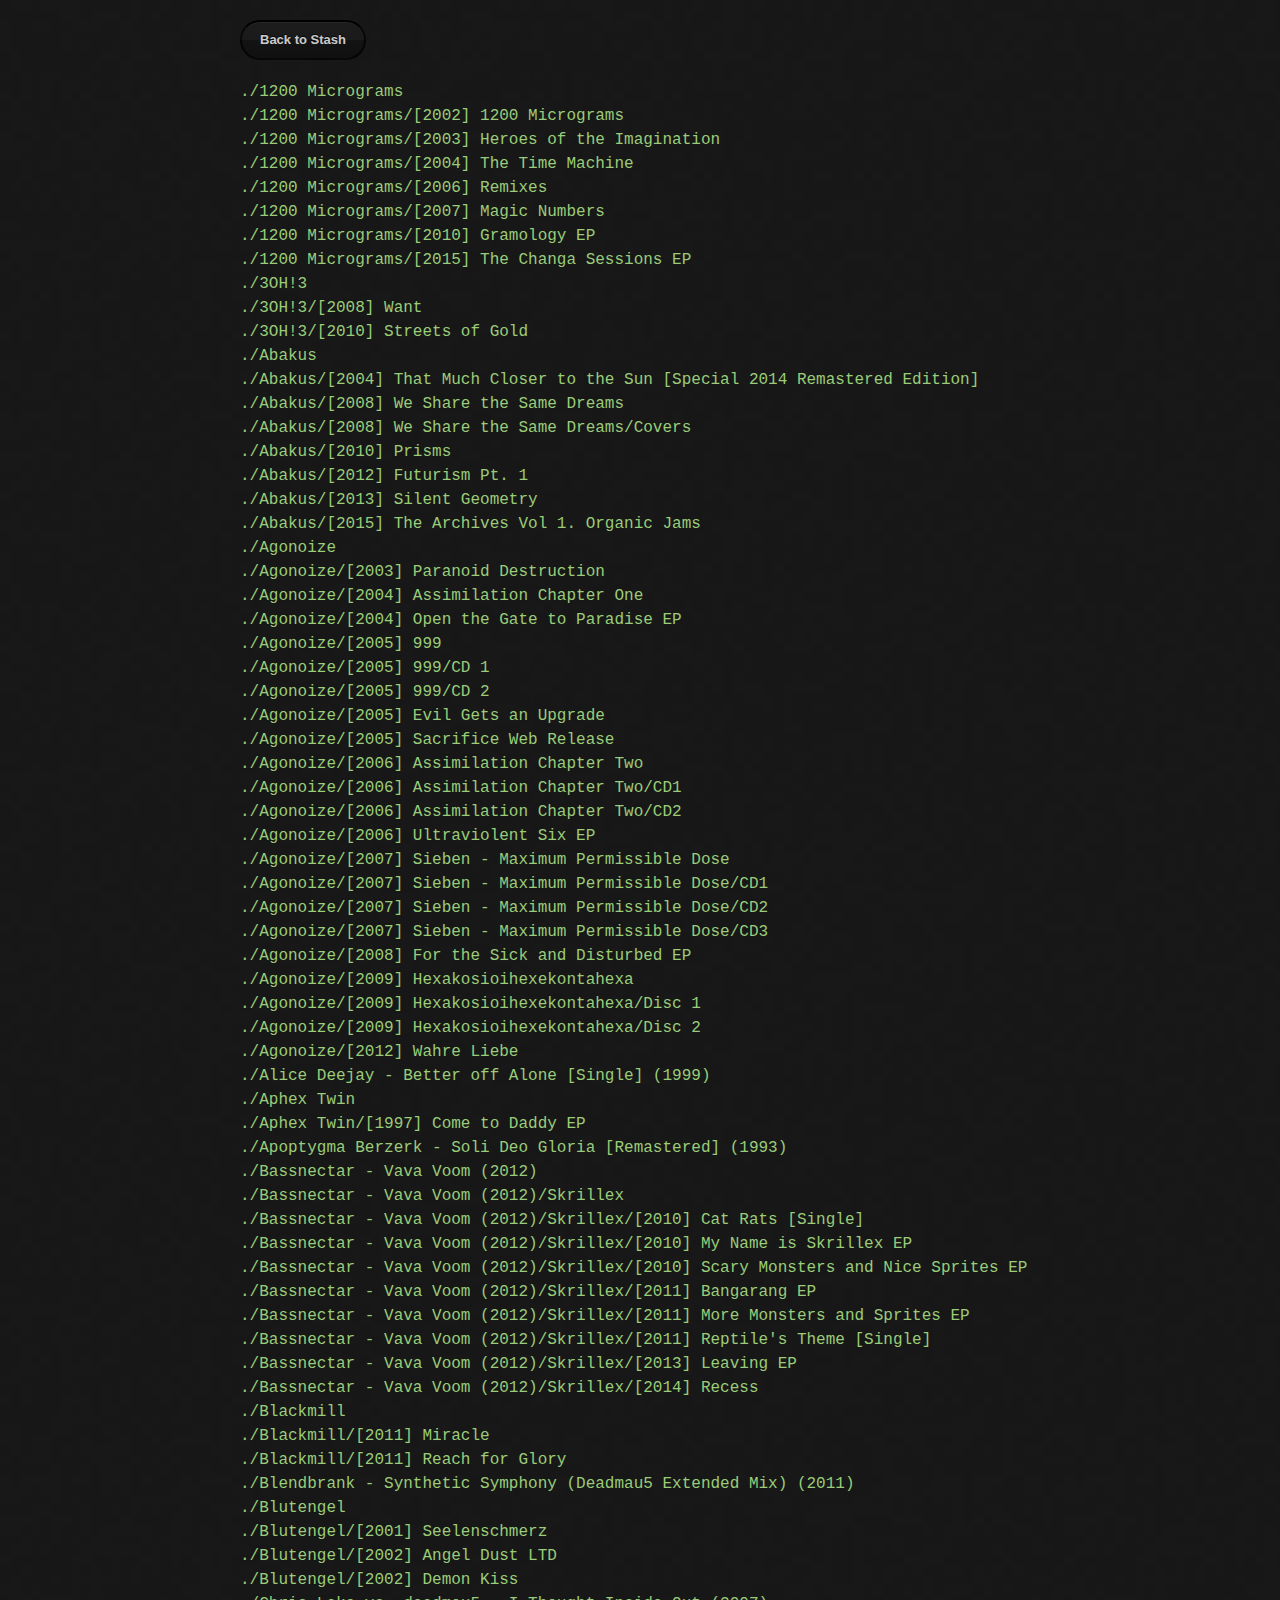
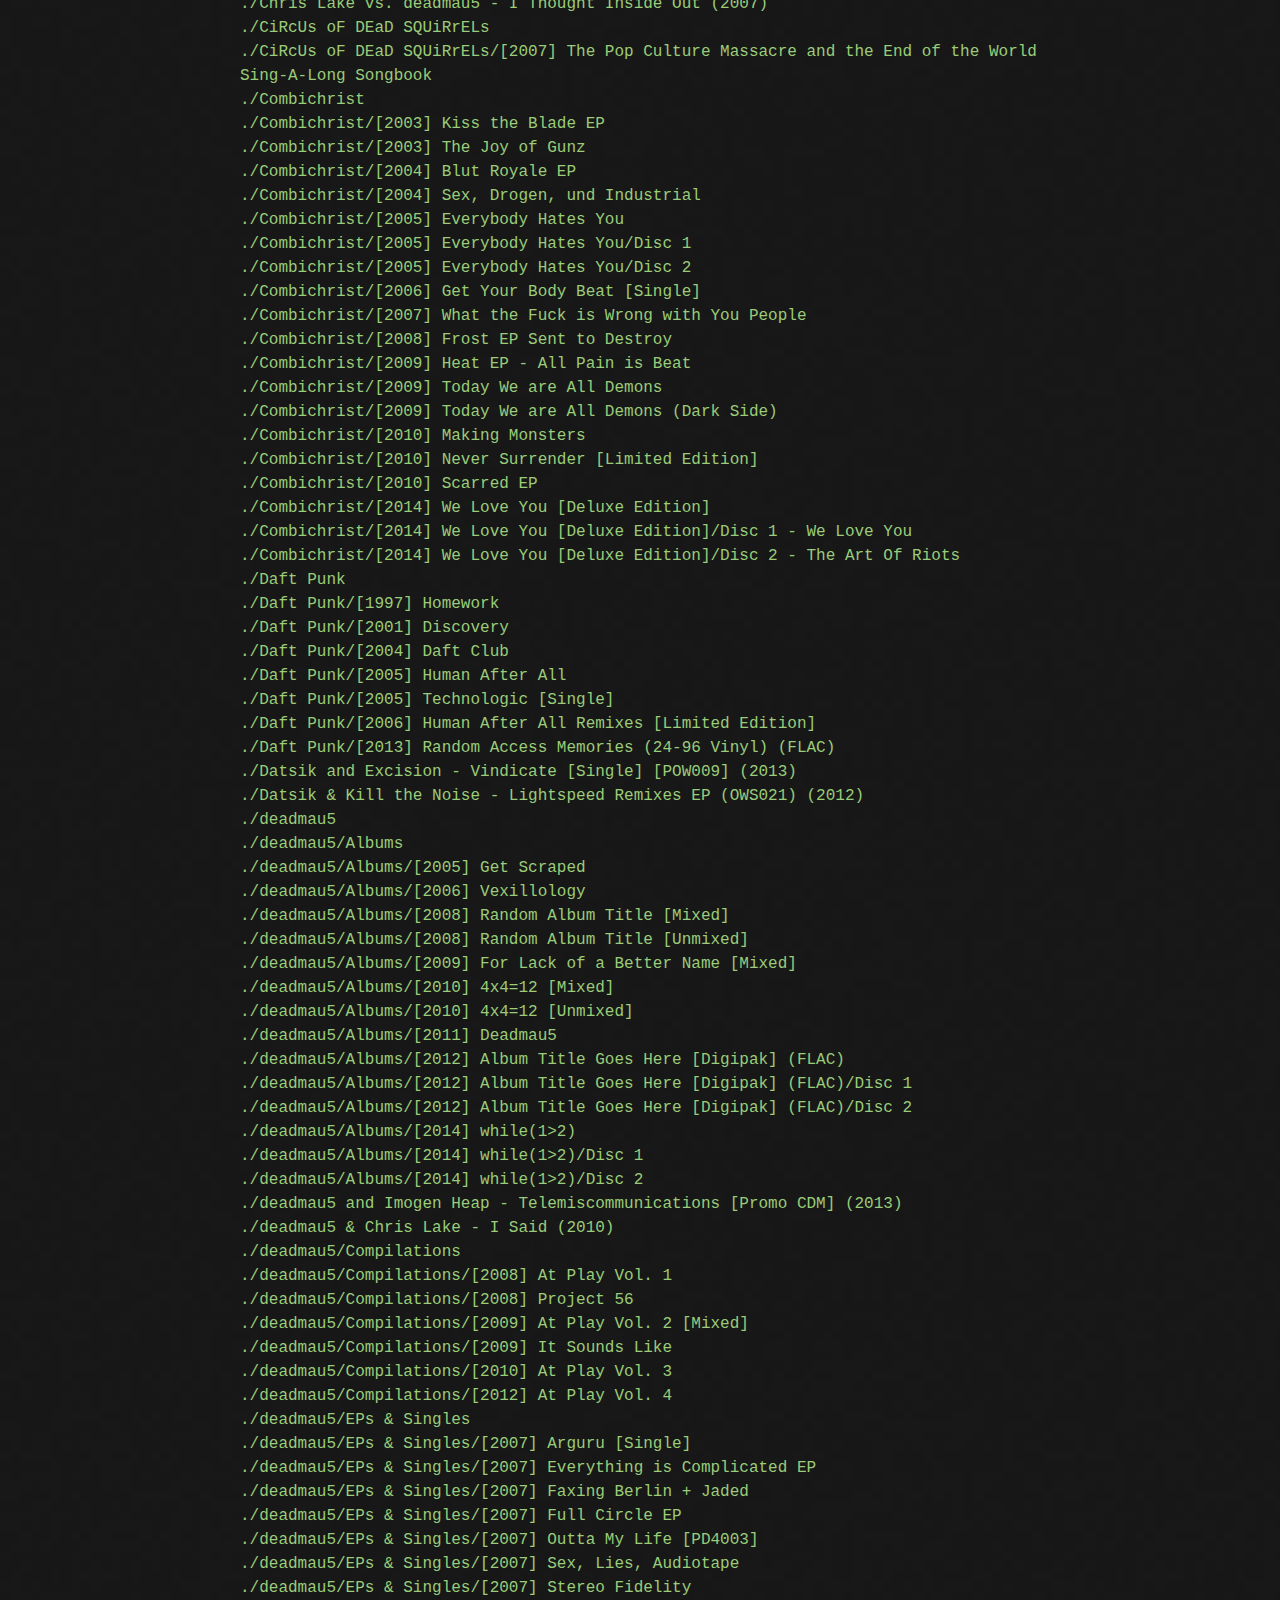
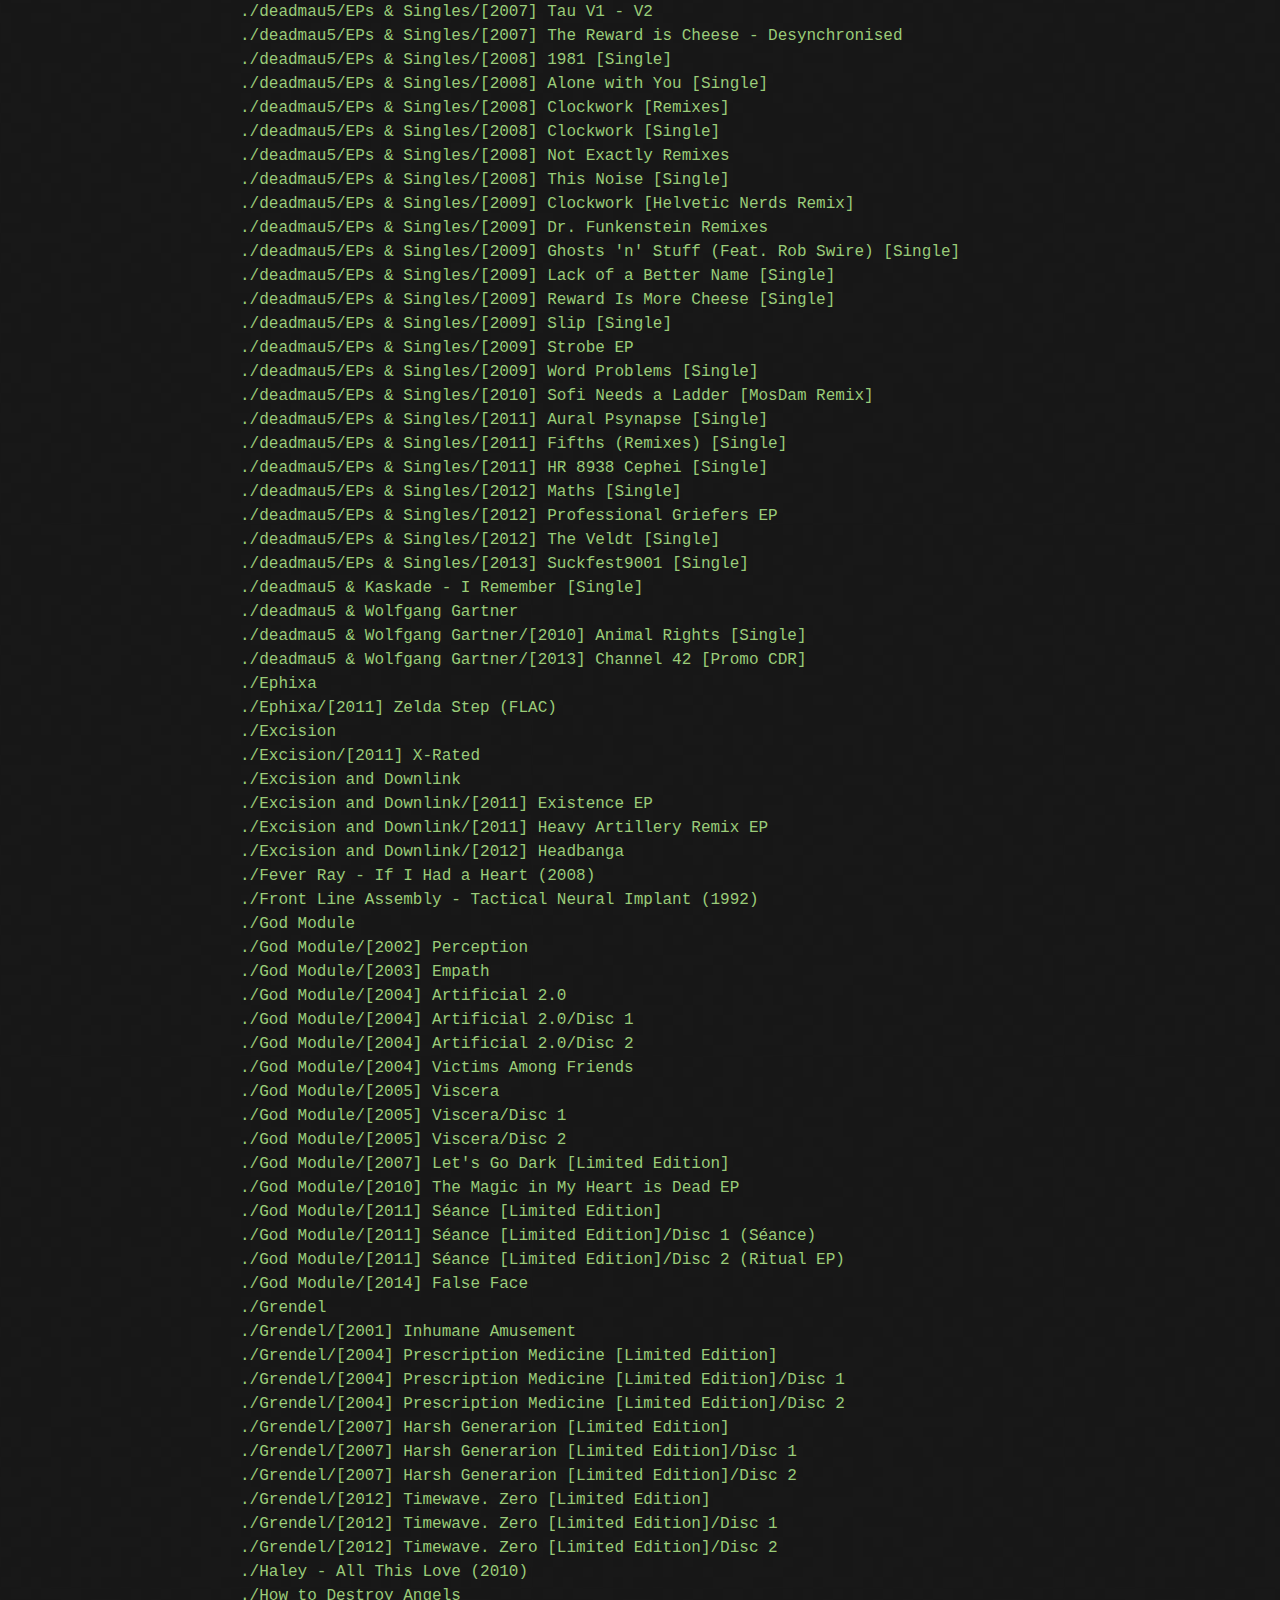
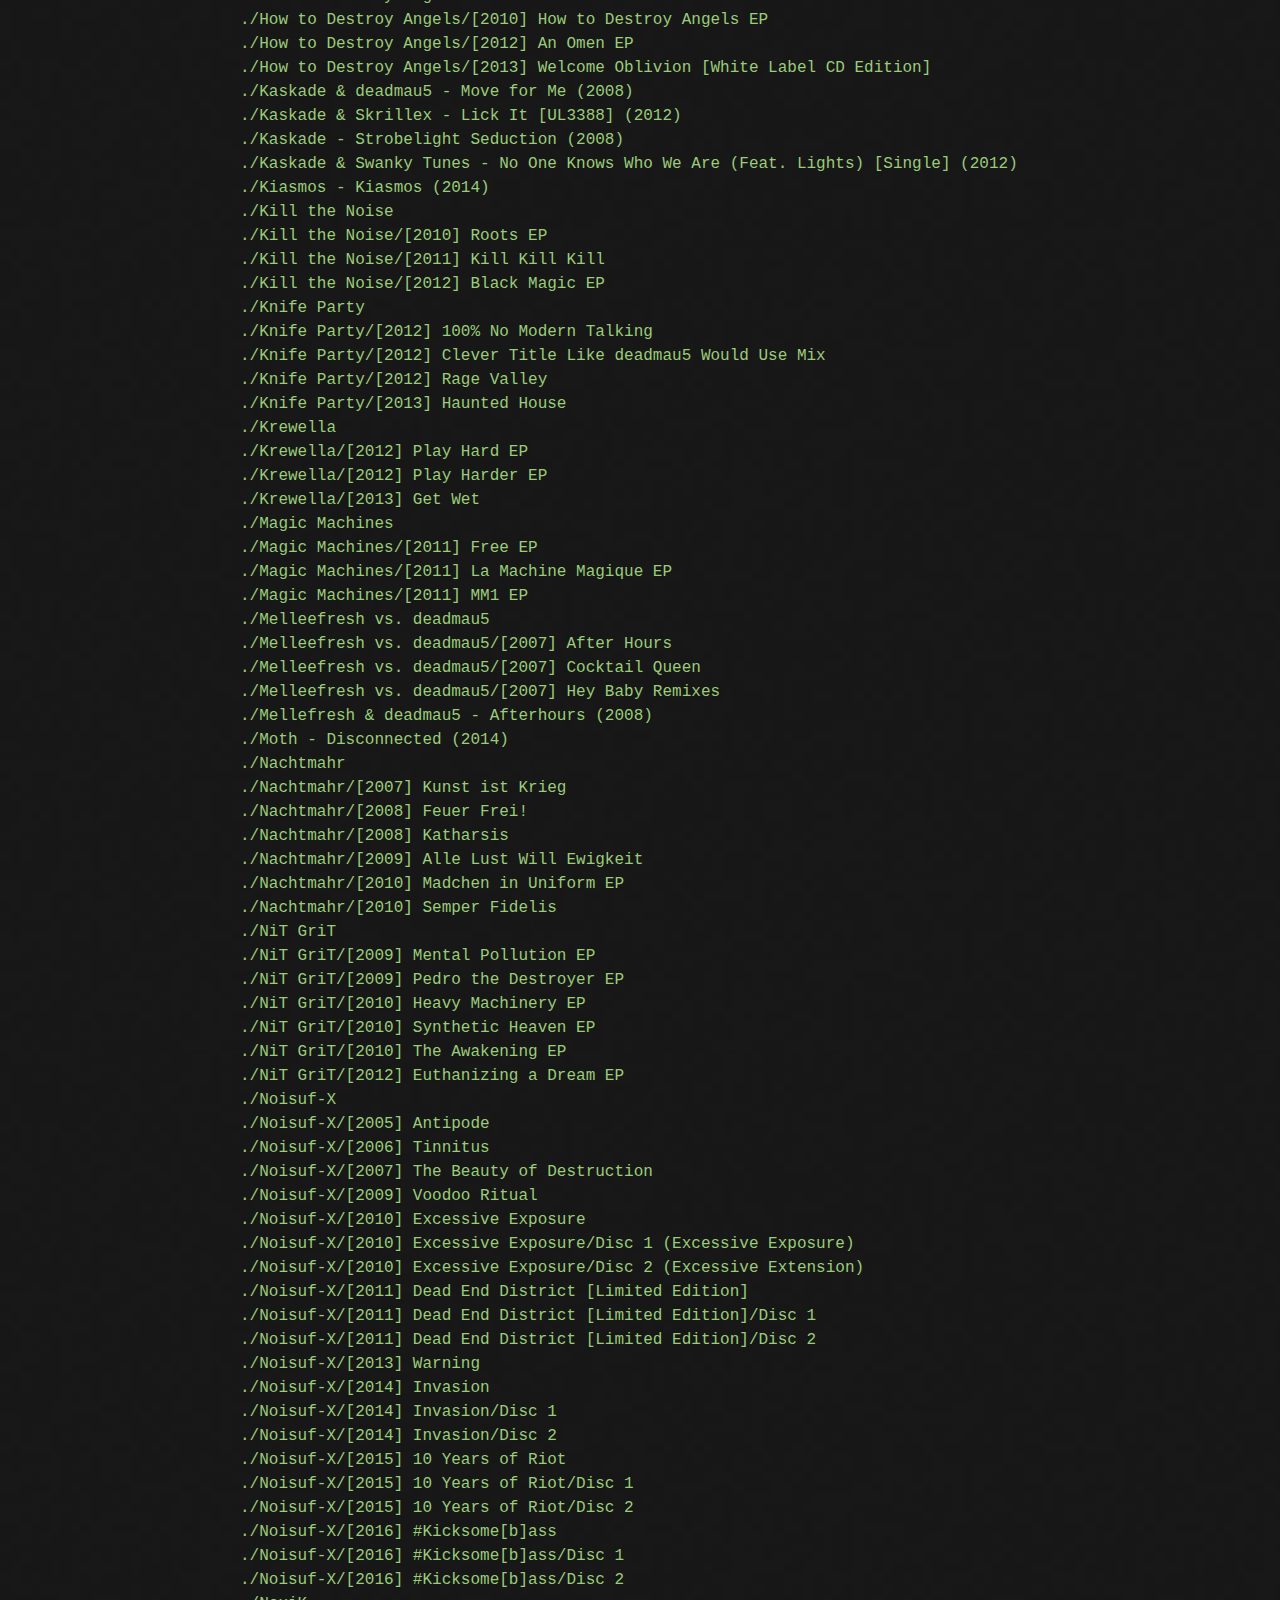
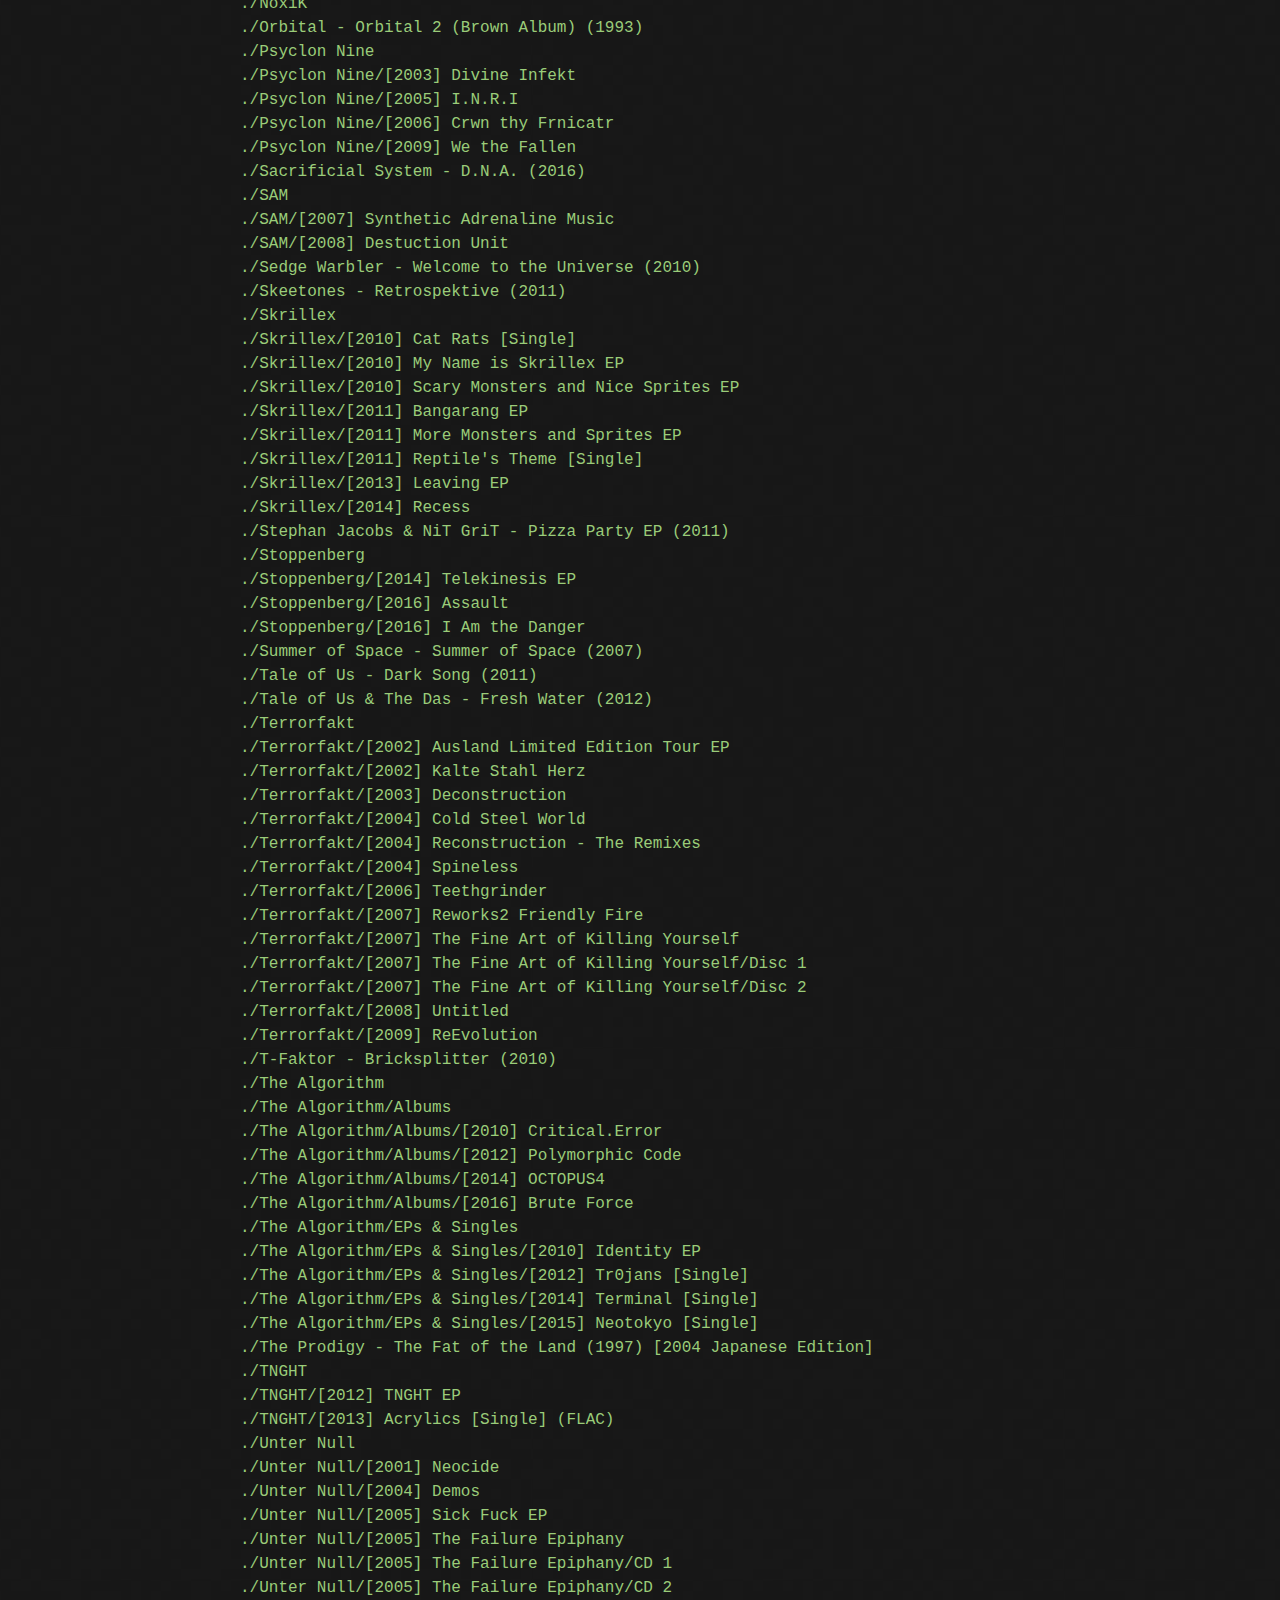
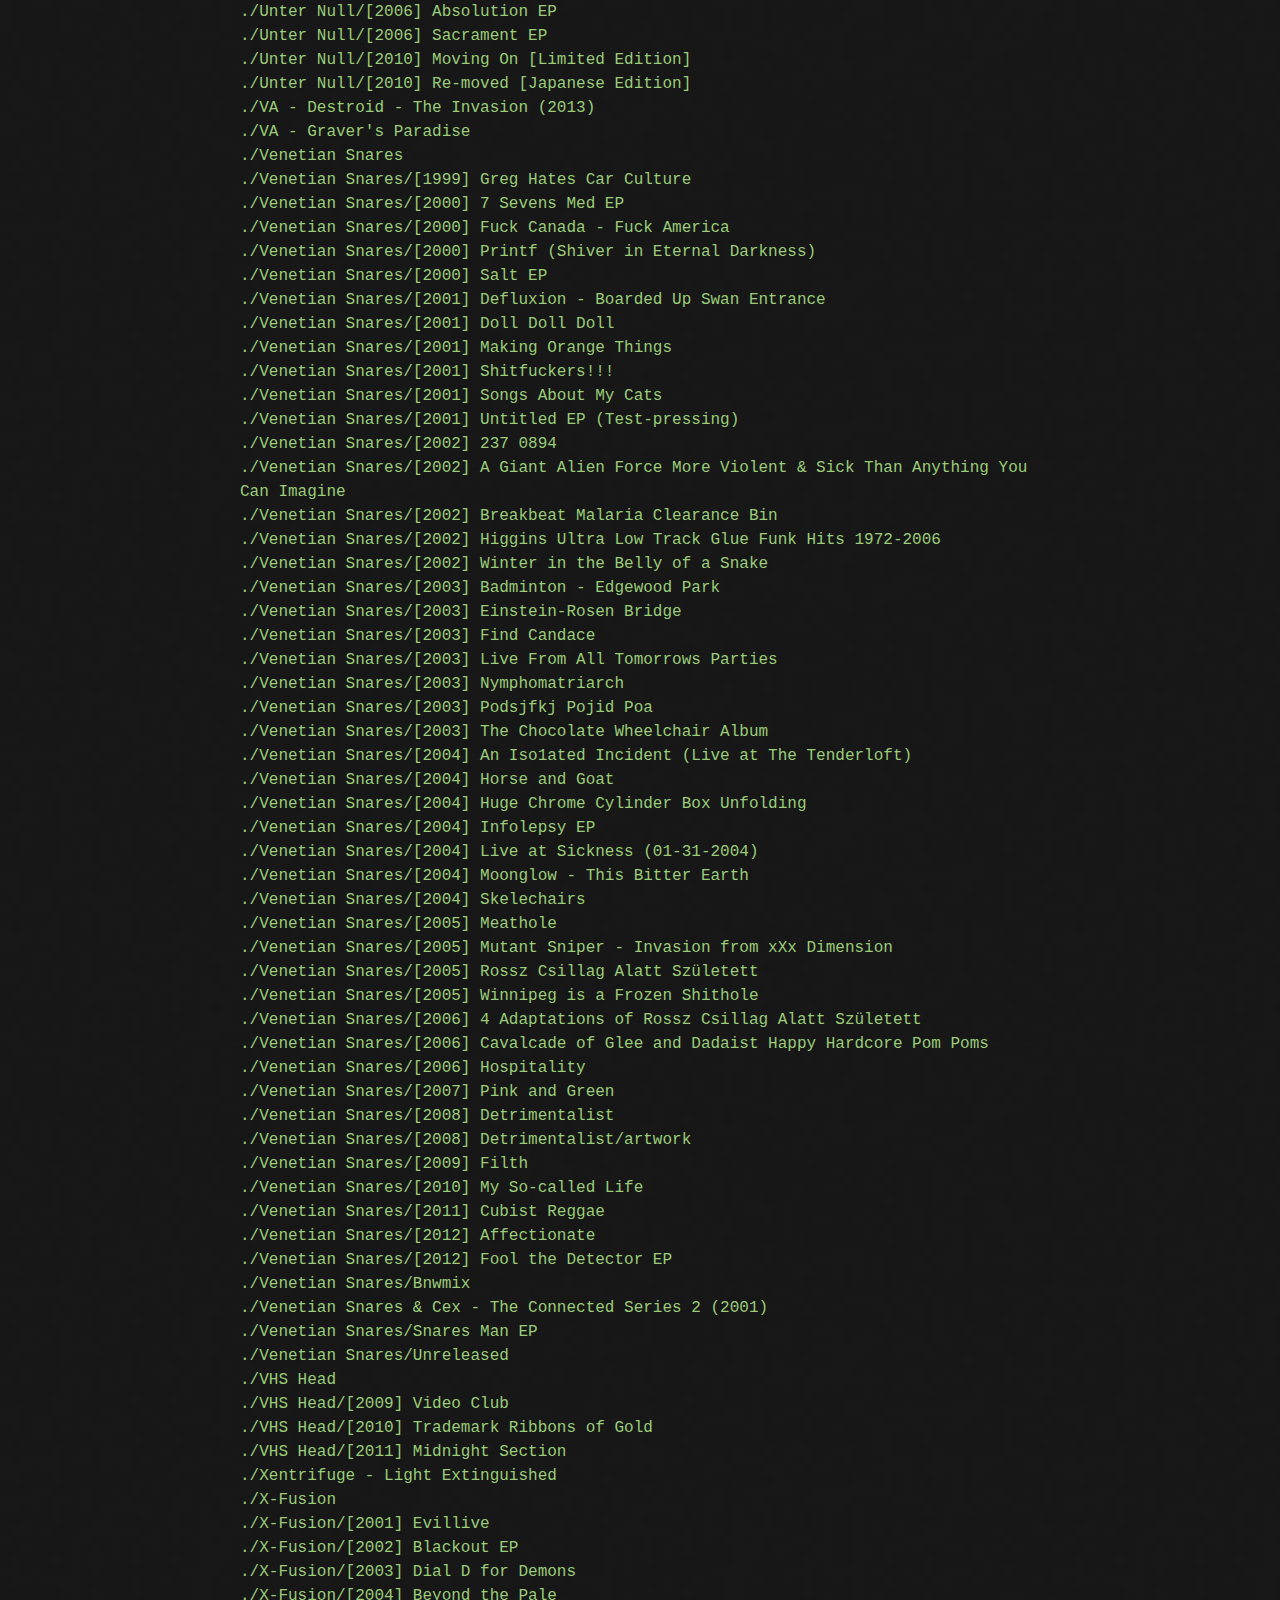
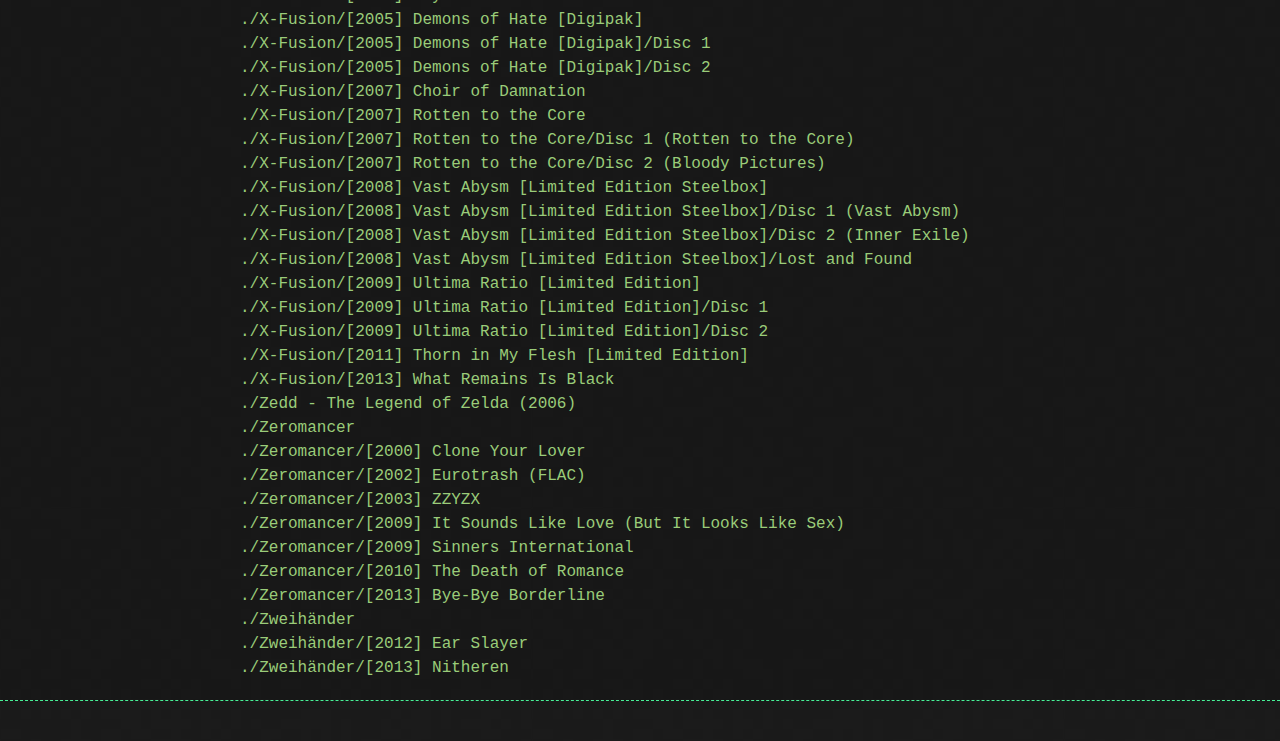
==== Electronic.html @ 6f13db17 "Add files via upload" ====
<!DOCTYPE html>
<html>
  <head>
    <meta charset='utf-8'>
    <meta http-equiv="X-UA-Compatible" content="chrome=1">

    <link rel="stylesheet" type="text/css" href="/css/main.css" media="screen" />
    <link rel="stylesheet" type="text/css" href="/css/pygment_trac.css" media="screen" />
    <link rel="stylesheet" type="text/css" href="/css/print.css" media="print" />

    <title>Electronic</title>
	<style type="text/css"><!--
body { color: #9acc79; }" 
//-->
</style>
	<script type="text/javascript">
		function toggle(id){
			var elem = document.getElementById(id);
			var to = elem.style.display=="block"?"none":"block";
			elem.style.display=to;
		}
	</script>
  </head>

  <body>

    <header>
      <div class="container">
        <a href="index.html" class="btn">Back to Stash</a>
        <h2></h2>
./1200 Micrograms<br>
./1200 Micrograms/[2002] 1200 Micrograms<br>
./1200 Micrograms/[2003] Heroes of the Imagination<br>
./1200 Micrograms/[2004] The Time Machine<br>
./1200 Micrograms/[2006] Remixes<br>
./1200 Micrograms/[2007] Magic Numbers<br>
./1200 Micrograms/[2010] Gramology EP<br>
./1200 Micrograms/[2015] The Changa Sessions EP<br>
./3OH!3<br>
./3OH!3/[2008] Want<br>
./3OH!3/[2010] Streets of Gold<br>
./Abakus<br>
./Abakus/[2004] That Much Closer to the Sun [Special 2014 Remastered Edition]<br>
./Abakus/[2008] We Share the Same Dreams<br>
./Abakus/[2008] We Share the Same Dreams/Covers<br>
./Abakus/[2010] Prisms<br>
./Abakus/[2012] Futurism Pt. 1<br>
./Abakus/[2013] Silent Geometry<br>
./Abakus/[2015] The Archives Vol 1. Organic Jams<br>
./Agonoize<br>
./Agonoize/[2003] Paranoid Destruction<br>
./Agonoize/[2004] Assimilation Chapter One<br>
./Agonoize/[2004] Open the Gate to Paradise EP<br>
./Agonoize/[2005] 999<br>
./Agonoize/[2005] 999/CD 1<br>
./Agonoize/[2005] 999/CD 2<br>
./Agonoize/[2005] Evil Gets an Upgrade<br>
./Agonoize/[2005] Sacrifice Web Release<br>
./Agonoize/[2006] Assimilation Chapter Two<br>
./Agonoize/[2006] Assimilation Chapter Two/CD1<br>
./Agonoize/[2006] Assimilation Chapter Two/CD2<br>
./Agonoize/[2006] Ultraviolent Six EP<br>
./Agonoize/[2007] Sieben - Maximum Permissible Dose<br>
./Agonoize/[2007] Sieben - Maximum Permissible Dose/CD1<br>
./Agonoize/[2007] Sieben - Maximum Permissible Dose/CD2<br>
./Agonoize/[2007] Sieben - Maximum Permissible Dose/CD3<br>
./Agonoize/[2008] For the Sick and Disturbed EP<br>
./Agonoize/[2009] Hexakosioihexekontahexa<br>
./Agonoize/[2009] Hexakosioihexekontahexa/Disc 1<br>
./Agonoize/[2009] Hexakosioihexekontahexa/Disc 2<br>
./Agonoize/[2012] Wahre Liebe<br>
./Alice Deejay - Better off Alone [Single] (1999)<br>
./Aphex Twin<br>
./Aphex Twin/[1997] Come to Daddy EP<br>
./Apoptygma Berzerk - Soli Deo Gloria [Remastered] (1993)<br>
./Bassnectar - Vava Voom (2012)<br>
./Bassnectar - Vava Voom (2012)/Skrillex<br>
./Bassnectar - Vava Voom (2012)/Skrillex/[2010] Cat Rats [Single]<br>
./Bassnectar - Vava Voom (2012)/Skrillex/[2010] My Name is Skrillex EP<br>
./Bassnectar - Vava Voom (2012)/Skrillex/[2010] Scary Monsters and Nice Sprites EP<br>
./Bassnectar - Vava Voom (2012)/Skrillex/[2011] Bangarang EP<br>
./Bassnectar - Vava Voom (2012)/Skrillex/[2011] More Monsters and Sprites EP<br>
./Bassnectar - Vava Voom (2012)/Skrillex/[2011] Reptile's Theme [Single]<br>
./Bassnectar - Vava Voom (2012)/Skrillex/[2013] Leaving EP<br>
./Bassnectar - Vava Voom (2012)/Skrillex/[2014] Recess<br>
./Blackmill<br>
./Blackmill/[2011] Miracle<br>
./Blackmill/[2011] Reach for Glory<br>
./Blendbrank - Synthetic Symphony (Deadmau5 Extended Mix) (2011)<br>
./Blutengel<br>
./Blutengel/[2001] Seelenschmerz<br>
./Blutengel/[2002] Angel Dust LTD<br>
./Blutengel/[2002] Demon Kiss<br>
./Chris Lake vs. deadmau5 - I Thought Inside Out (2007)<br>
./CiRcUs oF DEaD SQUiRrELs<br>
./CiRcUs oF DEaD SQUiRrELs/[2007] The Pop Culture Massacre and the End of the World Sing-A-Long Songbook<br>
./Combichrist<br>
./Combichrist/[2003] Kiss the Blade EP<br>
./Combichrist/[2003] The Joy of Gunz<br>
./Combichrist/[2004] Blut Royale EP<br>
./Combichrist/[2004] Sex, Drogen, und Industrial<br>
./Combichrist/[2005] Everybody Hates You<br>
./Combichrist/[2005] Everybody Hates You/Disc 1<br>
./Combichrist/[2005] Everybody Hates You/Disc 2<br>
./Combichrist/[2006] Get Your Body Beat [Single]<br>
./Combichrist/[2007] What the Fuck is Wrong with You People<br>
./Combichrist/[2008] Frost EP Sent to Destroy<br>
./Combichrist/[2009] Heat EP - All Pain is Beat<br>
./Combichrist/[2009] Today We are All Demons<br>
./Combichrist/[2009] Today We are All Demons (Dark Side)<br>
./Combichrist/[2010] Making Monsters<br>
./Combichrist/[2010] Never Surrender [Limited Edition]<br>
./Combichrist/[2010] Scarred EP<br>
./Combichrist/[2014] We Love You [Deluxe Edition]<br>
./Combichrist/[2014] We Love You [Deluxe Edition]/Disc 1 - We Love You<br>
./Combichrist/[2014] We Love You [Deluxe Edition]/Disc 2 - The Art Of Riots<br>
./Daft Punk<br>
./Daft Punk/[1997] Homework<br>
./Daft Punk/[2001] Discovery<br>
./Daft Punk/[2004] Daft Club<br>
./Daft Punk/[2005] Human After All<br>
./Daft Punk/[2005] Technologic [Single]<br>
./Daft Punk/[2006] Human After All Remixes [Limited Edition]<br>
./Daft Punk/[2013] Random Access Memories (24-96 Vinyl) (FLAC)<br>
./Datsik and Excision - Vindicate [Single] [POW009] (2013)<br>
./Datsik & Kill the Noise - Lightspeed Remixes EP (OWS021) (2012)<br>
./deadmau5<br>
./deadmau5/Albums<br>
./deadmau5/Albums/[2005] Get Scraped<br>
./deadmau5/Albums/[2006] Vexillology<br>
./deadmau5/Albums/[2008] Random Album Title [Mixed]<br>
./deadmau5/Albums/[2008] Random Album Title [Unmixed]<br>
./deadmau5/Albums/[2009] For Lack of a Better Name [Mixed]<br>
./deadmau5/Albums/[2010] 4x4=12 [Mixed]<br>
./deadmau5/Albums/[2010] 4x4=12 [Unmixed]<br>
./deadmau5/Albums/[2011] Deadmau5<br>
./deadmau5/Albums/[2012] Album Title Goes Here [Digipak] (FLAC)<br>
./deadmau5/Albums/[2012] Album Title Goes Here [Digipak] (FLAC)/Disc 1<br>
./deadmau5/Albums/[2012] Album Title Goes Here [Digipak] (FLAC)/Disc 2<br>
./deadmau5/Albums/[2014] while(1>2)<br>
./deadmau5/Albums/[2014] while(1>2)/Disc 1<br>
./deadmau5/Albums/[2014] while(1>2)/Disc 2<br>
./deadmau5 and Imogen Heap - Telemiscommunications [Promo CDM] (2013)<br>
./deadmau5 & Chris Lake - I Said (2010)<br>
./deadmau5/Compilations<br>
./deadmau5/Compilations/[2008] At Play Vol. 1<br>
./deadmau5/Compilations/[2008] Project 56<br>
./deadmau5/Compilations/[2009] At Play Vol. 2 [Mixed]<br>
./deadmau5/Compilations/[2009] It Sounds Like<br>
./deadmau5/Compilations/[2010] At Play Vol. 3<br>
./deadmau5/Compilations/[2012] At Play Vol. 4<br>
./deadmau5/EPs & Singles<br>
./deadmau5/EPs & Singles/[2007] Arguru [Single]<br>
./deadmau5/EPs & Singles/[2007] Everything is Complicated EP<br>
./deadmau5/EPs & Singles/[2007] Faxing Berlin + Jaded<br>
./deadmau5/EPs & Singles/[2007] Full Circle EP<br>
./deadmau5/EPs & Singles/[2007] Outta My Life [PD4003]<br>
./deadmau5/EPs & Singles/[2007] Sex, Lies, Audiotape<br>
./deadmau5/EPs & Singles/[2007] Stereo Fidelity<br>
./deadmau5/EPs & Singles/[2007] Tau V1 - V2<br>
./deadmau5/EPs & Singles/[2007] The Reward is Cheese - Desynchronised<br>
./deadmau5/EPs & Singles/[2008] 1981 [Single]<br>
./deadmau5/EPs & Singles/[2008] Alone with You [Single]<br>
./deadmau5/EPs & Singles/[2008] Clockwork [Remixes]<br>
./deadmau5/EPs & Singles/[2008] Clockwork [Single]<br>
./deadmau5/EPs & Singles/[2008] Not Exactly Remixes<br>
./deadmau5/EPs & Singles/[2008] This Noise [Single]<br>
./deadmau5/EPs & Singles/[2009] Clockwork [Helvetic Nerds Remix]<br>
./deadmau5/EPs & Singles/[2009] Dr. Funkenstein Remixes<br>
./deadmau5/EPs & Singles/[2009] Ghosts 'n' Stuff (Feat. Rob Swire) [Single]<br>
./deadmau5/EPs & Singles/[2009] Lack of a Better Name [Single]<br>
./deadmau5/EPs & Singles/[2009] Reward Is More Cheese [Single]<br>
./deadmau5/EPs & Singles/[2009] Slip [Single]<br>
./deadmau5/EPs & Singles/[2009] Strobe EP<br>
./deadmau5/EPs & Singles/[2009] Word Problems [Single]<br>
./deadmau5/EPs & Singles/[2010] Sofi Needs a Ladder [MosDam Remix]<br>
./deadmau5/EPs & Singles/[2011] Aural Psynapse [Single]<br>
./deadmau5/EPs & Singles/[2011] Fifths (Remixes) [Single]<br>
./deadmau5/EPs & Singles/[2011] HR 8938 Cephei [Single]<br>
./deadmau5/EPs & Singles/[2012] Maths [Single]<br>
./deadmau5/EPs & Singles/[2012] Professional Griefers EP<br>
./deadmau5/EPs & Singles/[2012] The Veldt [Single]<br>
./deadmau5/EPs & Singles/[2013] Suckfest9001 [Single]<br>
./deadmau5 & Kaskade - I Remember [Single]<br>
./deadmau5 & Wolfgang Gartner<br>
./deadmau5 & Wolfgang Gartner/[2010] Animal Rights [Single]<br>
./deadmau5 & Wolfgang Gartner/[2013] Channel 42 [Promo CDR]<br>
./Ephixa<br>
./Ephixa/[2011] Zelda Step (FLAC)<br>
./Excision<br>
./Excision/[2011] X-Rated<br>
./Excision and Downlink<br>
./Excision and Downlink/[2011] Existence EP<br>
./Excision and Downlink/[2011] Heavy Artillery Remix EP<br>
./Excision and Downlink/[2012] Headbanga<br>
./Fever Ray - If I Had a Heart (2008)<br>
./Front Line Assembly - Tactical Neural Implant (1992)<br>
./God Module<br>
./God Module/[2002] Perception<br>
./God Module/[2003] Empath<br>
./God Module/[2004] Artificial 2.0<br>
./God Module/[2004] Artificial 2.0/Disc 1<br>
./God Module/[2004] Artificial 2.0/Disc 2<br>
./God Module/[2004] Victims Among Friends<br>
./God Module/[2005] Viscera<br>
./God Module/[2005] Viscera/Disc 1<br>
./God Module/[2005] Viscera/Disc 2<br>
./God Module/[2007] Let's Go Dark [Limited Edition]<br>
./God Module/[2010] The Magic in My Heart is Dead EP<br>
./God Module/[2011] Séance [Limited Edition]<br>
./God Module/[2011] Séance [Limited Edition]/Disc 1 (Séance)<br>
./God Module/[2011] Séance [Limited Edition]/Disc 2 (Ritual EP)<br>
./God Module/[2014] False Face<br>
./Grendel<br>
./Grendel/[2001] Inhumane Amusement<br>
./Grendel/[2004] Prescription Medicine [Limited Edition]<br>
./Grendel/[2004] Prescription Medicine [Limited Edition]/Disc 1<br>
./Grendel/[2004] Prescription Medicine [Limited Edition]/Disc 2<br>
./Grendel/[2007] Harsh Generarion [Limited Edition]<br>
./Grendel/[2007] Harsh Generarion [Limited Edition]/Disc 1<br>
./Grendel/[2007] Harsh Generarion [Limited Edition]/Disc 2<br>
./Grendel/[2012] Timewave. Zero [Limited Edition]<br>
./Grendel/[2012] Timewave. Zero [Limited Edition]/Disc 1<br>
./Grendel/[2012] Timewave. Zero [Limited Edition]/Disc 2<br>
./Haley - All This Love (2010)<br>
./How to Destroy Angels<br>
./How to Destroy Angels/[2010] How to Destroy Angels EP<br>
./How to Destroy Angels/[2012] An Omen EP<br>
./How to Destroy Angels/[2013] Welcome Oblivion [White Label CD Edition]<br>
./Kaskade & deadmau5 - Move for Me (2008)<br>
./Kaskade & Skrillex - Lick It [UL3388] (2012)<br>
./Kaskade - Strobelight Seduction (2008)<br>
./Kaskade & Swanky Tunes - No One Knows Who We Are (Feat. Lights) [Single] (2012)<br>
./Kiasmos - Kiasmos (2014)<br>
./Kill the Noise<br>
./Kill the Noise/[2010] Roots EP<br>
./Kill the Noise/[2011] Kill Kill Kill<br>
./Kill the Noise/[2012] Black Magic EP<br>
./Knife Party<br>
./Knife Party/[2012] 100% No Modern Talking<br>
./Knife Party/[2012] Clever Title Like deadmau5 Would Use Mix<br>
./Knife Party/[2012] Rage Valley<br>
./Knife Party/[2013] Haunted House<br>
./Krewella<br>
./Krewella/[2012] Play Hard EP<br>
./Krewella/[2012] Play Harder EP<br>
./Krewella/[2013] Get Wet<br>
./Magic Machines<br>
./Magic Machines/[2011] Free EP<br>
./Magic Machines/[2011] La Machine Magique EP<br>
./Magic Machines/[2011] MM1 EP<br>
./Melleefresh vs. deadmau5<br>
./Melleefresh vs. deadmau5/[2007] After Hours<br>
./Melleefresh vs. deadmau5/[2007] Cocktail Queen<br>
./Melleefresh vs. deadmau5/[2007] Hey Baby Remixes<br>
./Mellefresh & deadmau5 - Afterhours (2008)<br>
./Moth - Disconnected (2014)<br>
./Nachtmahr<br>
./Nachtmahr/[2007] Kunst ist Krieg<br>
./Nachtmahr/[2008] Feuer Frei!<br>
./Nachtmahr/[2008] Katharsis<br>
./Nachtmahr/[2009] Alle Lust Will Ewigkeit<br>
./Nachtmahr/[2010] Madchen in Uniform EP<br>
./Nachtmahr/[2010] Semper Fidelis<br>
./NiT GriT<br>
./NiT GriT/[2009] Mental Pollution EP<br>
./NiT GriT/[2009] Pedro the Destroyer EP<br>
./NiT GriT/[2010] Heavy Machinery EP<br>
./NiT GriT/[2010] Synthetic Heaven EP<br>
./NiT GriT/[2010] The Awakening EP<br>
./NiT GriT/[2012] Euthanizing a Dream EP<br>
./Noisuf-X<br>
./Noisuf-X/[2005] Antipode<br>
./Noisuf-X/[2006] Tinnitus<br>
./Noisuf-X/[2007] The Beauty of Destruction<br>
./Noisuf-X/[2009] Voodoo Ritual<br>
./Noisuf-X/[2010] Excessive Exposure<br>
./Noisuf-X/[2010] Excessive Exposure/Disc 1 (Excessive Exposure)<br>
./Noisuf-X/[2010] Excessive Exposure/Disc 2 (Excessive Extension)<br>
./Noisuf-X/[2011] Dead End District [Limited Edition]<br>
./Noisuf-X/[2011] Dead End District [Limited Edition]/Disc 1<br>
./Noisuf-X/[2011] Dead End District [Limited Edition]/Disc 2<br>
./Noisuf-X/[2013] Warning<br>
./Noisuf-X/[2014] Invasion<br>
./Noisuf-X/[2014] Invasion/Disc 1<br>
./Noisuf-X/[2014] Invasion/Disc 2<br>
./Noisuf-X/[2015] 10 Years of Riot<br>
./Noisuf-X/[2015] 10 Years of Riot/Disc 1<br>
./Noisuf-X/[2015] 10 Years of Riot/Disc 2<br>
./Noisuf-X/[2016] #Kicksome[b]ass<br>
./Noisuf-X/[2016] #Kicksome[b]ass/Disc 1<br>
./Noisuf-X/[2016] #Kicksome[b]ass/Disc 2<br>
./NoxiK<br>
./Orbital - Orbital 2 (Brown Album) (1993)<br>
./Psyclon Nine<br>
./Psyclon Nine/[2003] Divine Infekt<br>
./Psyclon Nine/[2005] I.N.R.I<br>
./Psyclon Nine/[2006] Crwn thy Frnicatr<br>
./Psyclon Nine/[2009] We the Fallen<br>
./Sacrificial System - D.N.A. (2016)<br>
./SAM<br>
./SAM/[2007] Synthetic Adrenaline Music<br>
./SAM/[2008] Destuction Unit<br>
./Sedge Warbler - Welcome to the Universe (2010)<br>
./Skeetones - Retrospektive (2011)<br>
./Skrillex<br>
./Skrillex/[2010] Cat Rats [Single]<br>
./Skrillex/[2010] My Name is Skrillex EP<br>
./Skrillex/[2010] Scary Monsters and Nice Sprites EP<br>
./Skrillex/[2011] Bangarang EP<br>
./Skrillex/[2011] More Monsters and Sprites EP<br>
./Skrillex/[2011] Reptile's Theme [Single]<br>
./Skrillex/[2013] Leaving EP<br>
./Skrillex/[2014] Recess<br>
./Stephan Jacobs & NiT GriT - Pizza Party EP (2011)<br>
./Stoppenberg<br>
./Stoppenberg/[2014] Telekinesis EP<br>
./Stoppenberg/[2016] Assault<br>
./Stoppenberg/[2016] I Am the Danger<br>
./Summer of Space - Summer of Space (2007)<br>
./Tale of Us - Dark Song (2011)<br>
./Tale of Us & The Das - Fresh Water (2012)<br>
./Terrorfakt<br>
./Terrorfakt/[2002] Ausland Limited Edition Tour EP<br>
./Terrorfakt/[2002] Kalte Stahl Herz<br>
./Terrorfakt/[2003] Deconstruction<br>
./Terrorfakt/[2004] Cold Steel World<br>
./Terrorfakt/[2004] Reconstruction - The Remixes<br>
./Terrorfakt/[2004] Spineless<br>
./Terrorfakt/[2006] Teethgrinder<br>
./Terrorfakt/[2007] Reworks2 Friendly Fire<br>
./Terrorfakt/[2007] The Fine Art of Killing Yourself<br>
./Terrorfakt/[2007] The Fine Art of Killing Yourself/Disc 1<br>
./Terrorfakt/[2007] The Fine Art of Killing Yourself/Disc 2<br>
./Terrorfakt/[2008] Untitled<br>
./Terrorfakt/[2009] ReEvolution<br>
./T-Faktor - Bricksplitter (2010)<br>
./The Algorithm<br>
./The Algorithm/Albums<br>
./The Algorithm/Albums/[2010] Critical.Error<br>
./The Algorithm/Albums/[2012] Polymorphic Code<br>
./The Algorithm/Albums/[2014] OCTOPUS4<br>
./The Algorithm/Albums/[2016] Brute Force<br>
./The Algorithm/EPs & Singles<br>
./The Algorithm/EPs & Singles/[2010] Identity EP<br>
./The Algorithm/EPs & Singles/[2012] Tr0jans [Single]<br>
./The Algorithm/EPs & Singles/[2014] Terminal [Single]<br>
./The Algorithm/EPs & Singles/[2015] Neotokyo [Single]<br>
./The Prodigy - The Fat of the Land (1997) [2004 Japanese Edition]<br>
./TNGHT<br>
./TNGHT/[2012] TNGHT EP<br>
./TNGHT/[2013] Acrylics [Single] (FLAC)<br>
./Unter Null<br>
./Unter Null/[2001] Neocide<br>
./Unter Null/[2004] Demos<br>
./Unter Null/[2005] Sick Fuck EP<br>
./Unter Null/[2005] The Failure Epiphany<br>
./Unter Null/[2005] The Failure Epiphany/CD 1<br>
./Unter Null/[2005] The Failure Epiphany/CD 2<br>
./Unter Null/[2006] Absolution EP<br>
./Unter Null/[2006] Sacrament EP<br>
./Unter Null/[2010] Moving On [Limited Edition]<br>
./Unter Null/[2010] Re-moved [Japanese Edition]<br>
./VA - Destroid - The Invasion (2013)<br>
./VA - Graver's Paradise<br>
./Venetian Snares<br>
./Venetian Snares/[1999] Greg Hates Car Culture<br>
./Venetian Snares/[2000] 7 Sevens Med EP<br>
./Venetian Snares/[2000] Fuck Canada - Fuck America<br>
./Venetian Snares/[2000] Printf (Shiver in Eternal Darkness)<br>
./Venetian Snares/[2000] Salt EP<br>
./Venetian Snares/[2001] Defluxion - Boarded Up Swan Entrance<br>
./Venetian Snares/[2001] Doll Doll Doll<br>
./Venetian Snares/[2001] Making Orange Things<br>
./Venetian Snares/[2001] Shitfuckers!!!<br>
./Venetian Snares/[2001] Songs About My Cats<br>
./Venetian Snares/[2001] Untitled EP (Test-pressing)<br>
./Venetian Snares/[2002] 237 0894<br>
./Venetian Snares/[2002] A Giant Alien Force More Violent & Sick Than Anything You Can Imagine<br>
./Venetian Snares/[2002] Breakbeat Malaria Clearance Bin<br>
./Venetian Snares/[2002] Higgins Ultra Low Track Glue Funk Hits 1972-2006<br>
./Venetian Snares/[2002] Winter in the Belly of a Snake<br>
./Venetian Snares/[2003] Badminton - Edgewood Park<br>
./Venetian Snares/[2003] Einstein-Rosen Bridge<br>
./Venetian Snares/[2003] Find Candace<br>
./Venetian Snares/[2003] Live From All Tomorrows Parties<br>
./Venetian Snares/[2003] Nymphomatriarch<br>
./Venetian Snares/[2003] Podsjfkj Pojid Poa<br>
./Venetian Snares/[2003] The Chocolate Wheelchair Album<br>
./Venetian Snares/[2004] An Iso1ated Incident (Live at The Tenderloft)<br>
./Venetian Snares/[2004] Horse and Goat<br>
./Venetian Snares/[2004] Huge Chrome Cylinder Box Unfolding<br>
./Venetian Snares/[2004] Infolepsy EP<br>
./Venetian Snares/[2004] Live at Sickness (01-31-2004)<br>
./Venetian Snares/[2004] Moonglow - This Bitter Earth<br>
./Venetian Snares/[2004] Skelechairs<br>
./Venetian Snares/[2005] Meathole<br>
./Venetian Snares/[2005] Mutant Sniper - Invasion from xXx Dimension<br>
./Venetian Snares/[2005] Rossz Csillag Alatt Született<br>
./Venetian Snares/[2005] Winnipeg is a Frozen Shithole<br>
./Venetian Snares/[2006] 4 Adaptations of Rossz Csillag Alatt Született<br>
./Venetian Snares/[2006] Cavalcade of Glee and Dadaist Happy Hardcore Pom Poms<br>
./Venetian Snares/[2006] Hospitality<br>
./Venetian Snares/[2007] Pink and Green<br>
./Venetian Snares/[2008] Detrimentalist<br>
./Venetian Snares/[2008] Detrimentalist/artwork<br>
./Venetian Snares/[2009] Filth<br>
./Venetian Snares/[2010] My So-called Life<br>
./Venetian Snares/[2011] Cubist Reggae<br>
./Venetian Snares/[2012] Affectionate<br>
./Venetian Snares/[2012] Fool the Detector EP<br>
./Venetian Snares/Bnwmix<br>
./Venetian Snares & Cex - The Connected Series 2 (2001)<br>
./Venetian Snares/Snares Man EP<br>
./Venetian Snares/Unreleased<br>
./VHS Head<br>
./VHS Head/[2009] Video Club<br>
./VHS Head/[2010] Trademark Ribbons of Gold<br>
./VHS Head/[2011] Midnight Section<br>
./Xentrifuge - Light Extinguished<br>
./X-Fusion<br>
./X-Fusion/[2001] Evillive<br>
./X-Fusion/[2002] Blackout EP<br>
./X-Fusion/[2003] Dial D for Demons<br>
./X-Fusion/[2004] Beyond the Pale<br>
./X-Fusion/[2005] Demons of Hate [Digipak]<br>
./X-Fusion/[2005] Demons of Hate [Digipak]/Disc 1<br>
./X-Fusion/[2005] Demons of Hate [Digipak]/Disc 2<br>
./X-Fusion/[2007] Choir of Damnation<br>
./X-Fusion/[2007] Rotten to the Core<br>
./X-Fusion/[2007] Rotten to the Core/Disc 1 (Rotten to the Core)<br>
./X-Fusion/[2007] Rotten to the Core/Disc 2 (Bloody Pictures)<br>
./X-Fusion/[2008] Vast Abysm [Limited Edition Steelbox]<br>
./X-Fusion/[2008] Vast Abysm [Limited Edition Steelbox]/Disc 1 (Vast Abysm)<br>
./X-Fusion/[2008] Vast Abysm [Limited Edition Steelbox]/Disc 2 (Inner Exile)<br>
./X-Fusion/[2008] Vast Abysm [Limited Edition Steelbox]/Lost and Found<br>
./X-Fusion/[2009] Ultima Ratio [Limited Edition]<br>
./X-Fusion/[2009] Ultima Ratio [Limited Edition]/Disc 1<br>
./X-Fusion/[2009] Ultima Ratio [Limited Edition]/Disc 2<br>
./X-Fusion/[2011] Thorn in My Flesh [Limited Edition]<br>
./X-Fusion/[2013] What Remains Is Black<br>
./Zedd - The Legend of Zelda (2006)<br>
./Zeromancer<br>
./Zeromancer/[2000] Clone Your Lover<br>
./Zeromancer/[2002] Eurotrash (FLAC)<br>
./Zeromancer/[2003] ZZYZX<br>
./Zeromancer/[2009] It Sounds Like Love (But It Looks Like Sex)<br>
./Zeromancer/[2009] Sinners International<br>
./Zeromancer/[2010] The Death of Romance<br>
./Zeromancer/[2013] Bye-Bye Borderline<br>
./Zweihänder<br>
./Zweihänder/[2012] Ear Slayer<br>
./Zweihänder/[2013] Nitheren<br>
</body>
</html>
---- css/main.css ----
body {
  margin: 0;
  padding: 0;
  background: #151515 url("../images/bkg.png") 0 0;
  color: #eaeaea;
  font: 16px;
  line-height: 1.5;
  font-family: Monaco, "Bitstream Vera Sans Mono", "Lucida Console", Terminal, monospace;
}

/* General & 'Reset' Stuff */

.container {
  width: 90%;
  max-width: 800px;
  margin: 0 auto;
}

section {
  display: block;
  margin: 0 0 20px 0;
}

h1, h2, h3, h4, h5, h6 {
  margin: 0 0 20px;
}

li {
  line-height: 1.4 ;
}

/* Header, <header>
   header   - container
   h1       - project name
   h2       - project description
*/

header {
  background: rgba(0, 0, 0, 0.1);
  width: 100%;
  border-bottom: 1px dashed #47F197;
  padding: 20px 0;
  margin: 0 0 40px 0;
}

header h1 {
  font-size: 30px;
  line-height: 1.5;
  margin: 0 0 0 -40px;
  font-weight: bold;
  font-family: Monaco, "Bitstream Vera Sans Mono", "Lucida Console", Terminal, monospace;
  color: #47F197;
  text-shadow: 0 1px 1px rgba(0, 0, 0, 0.1),
               0 0 5px rgba(181, 232, 83, 0.1),
               0 0 10px rgba(181, 232, 83, 0.1);
  letter-spacing: -1px;
  -webkit-font-smoothing: antialiased;
}

header h1:before {
  content: "./ ";
  font-size: 24px;
}

header h2 {
  font-size: 18px;
  font-weight: 300;
  color: #666;
}

#downloads .btn {
  display: inline-block;
  text-align: center;
  margin: 0;
}

/* Main Content
*/

#main_content {
  width: 100%;
  -webkit-font-smoothing: antialiased;
}
section img {
  max-width: 100%
}

h1, h2, h3, h4, h5, h6 {
  font-weight: normal;
  font-family: Monaco, "Bitstream Vera Sans Mono", "Lucida Console", Terminal, monospace;
  color: #47F197;
  letter-spacing: -0.03em;
  text-shadow: 0 1px 1px rgba(0, 0, 0, 0.1),
               0 0 5px rgba(181, 232, 83, 0.1),
               0 0 10px rgba(181, 232, 83, 0.1);
}

#main_content h1 {
  font-size: 30px;
}

#main_content h2 {
  font-size: 24px;
}

#main_content h3 {
  font-size: 18px;
}

#main_content h4 {
  font-size: 14px;
}

#main_content h5 {
  font-size: 12px;
  text-transform: uppercase;
  margin: 0 0 5px 0;
}

#main_content h6 {
  font-size: 12px;
  text-transform: uppercase;
  color: #999;
  margin: 0 0 5px 0;
}

dt {
  font-style: italic;
  font-weight: bold;
}

ul li {
  list-style: none;
}

ul li:before {
  content: ">>";
  font-family: Monaco, "Bitstream Vera Sans Mono", "Lucida Console", Terminal, monospace;
  font-size: 13px;
  color: #47F197;
  margin-left: -37px;
  margin-right: 21px;
  line-height: 16px;
}

blockquote {
  color: #aaa;
  padding-left: 10px;
  border-left: 1px dotted #666;
}

pre {
  background: rgba(0, 0, 0, 0.9);
  border: 1px solid rgba(255, 255, 255, 0.15);
  padding: 10px;
  font-size: 14px;
  color: #b5e853;
  border-radius: 2px;
  -moz-border-radius: 2px;
  -webkit-border-radius: 2px;
  text-wrap: normal;
  overflow: auto;
  overflow-y: hidden;
}

table {
  width: 100%;
  margin: 0 0 20px 0;
}

th {
  text-align: left;
  border-bottom: 1px dashed #b5e853;
  padding: 5px 10px;
}

td {
  padding: 5px 10px;
}

hr {
  height: 0;
  border: 0;
  border-bottom: 1px dashed #b5e853;
  color: #b5e853;
}

/* Buttons
*/

.btn {
  display: inline-block;
  background: -webkit-linear-gradient(top, rgba(40, 40, 40, 0.3), rgba(35, 35, 35, 0.3) 50%, rgba(10, 10, 10, 0.3) 50%, rgba(0, 0, 0, 0.3));
  padding: 8px 18px;
  border-radius: 50px;
  border: 2px solid rgba(0, 0, 0, 0.7);
  border-bottom: 2px solid rgba(0, 0, 0, 0.7);
  border-top: 2px solid rgba(0, 0, 0, 1);
  color: rgba(255, 255, 255, 0.8);
  font-family: Helvetica, Arial, sans-serif;
  font-weight: bold;
  font-size: 13px;
  text-decoration: none;
  text-shadow: 0 -1px 0 rgba(0, 0, 0, 0.75);
  box-shadow: inset 0 1px 0 rgba(255, 255, 255, 0.05);
}

.btn:hover {
  background: -webkit-linear-gradient(top, rgba(40, 40, 40, 0.6), rgba(35, 35, 35, 0.6) 50%, rgba(10, 10, 10, 0.8) 50%, rgba(0, 0, 0, 0.8));
}

.btn .icon {
  display: inline-block;
  width: 16px;
  height: 16px;
  margin: 1px 8px 0 0;
  float: left;
}

.btn-github .icon {
  opacity: 0.6;
  background: url("../images/blacktocat.png") 0 0 no-repeat;
}

/* Links
   a, a:hover, a:visited
*/

a {
  color: #BD2B83;
  /*text-shadow: 0 0 5px rgba(104, 182, 255, 0.5);*/
}

/* Clearfix */

.cf:before, .cf:after {
  content:"";
  display:table;
}

.cf:after {
  clear:both;
}

.cf {
  zoom:1;
}

.addinfo {
	font-size: 50%;
    vertical-align: top;
}
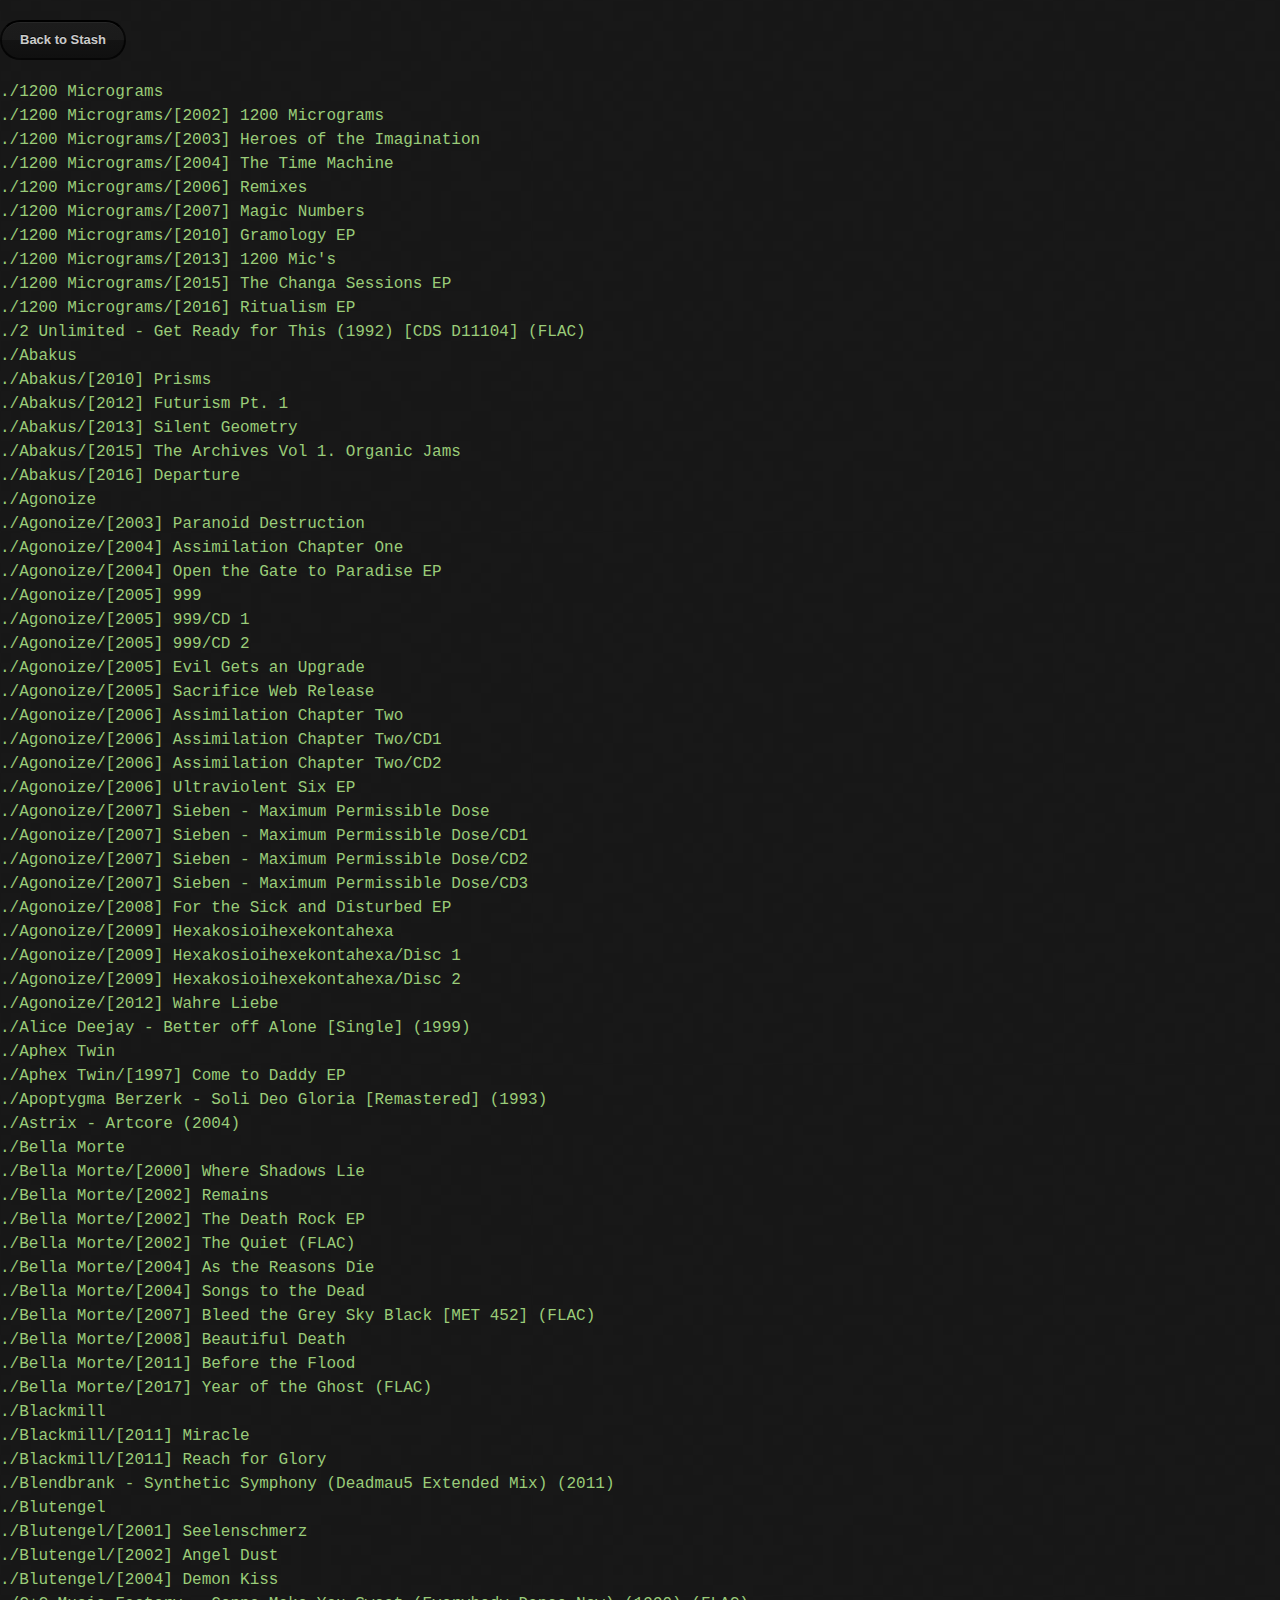
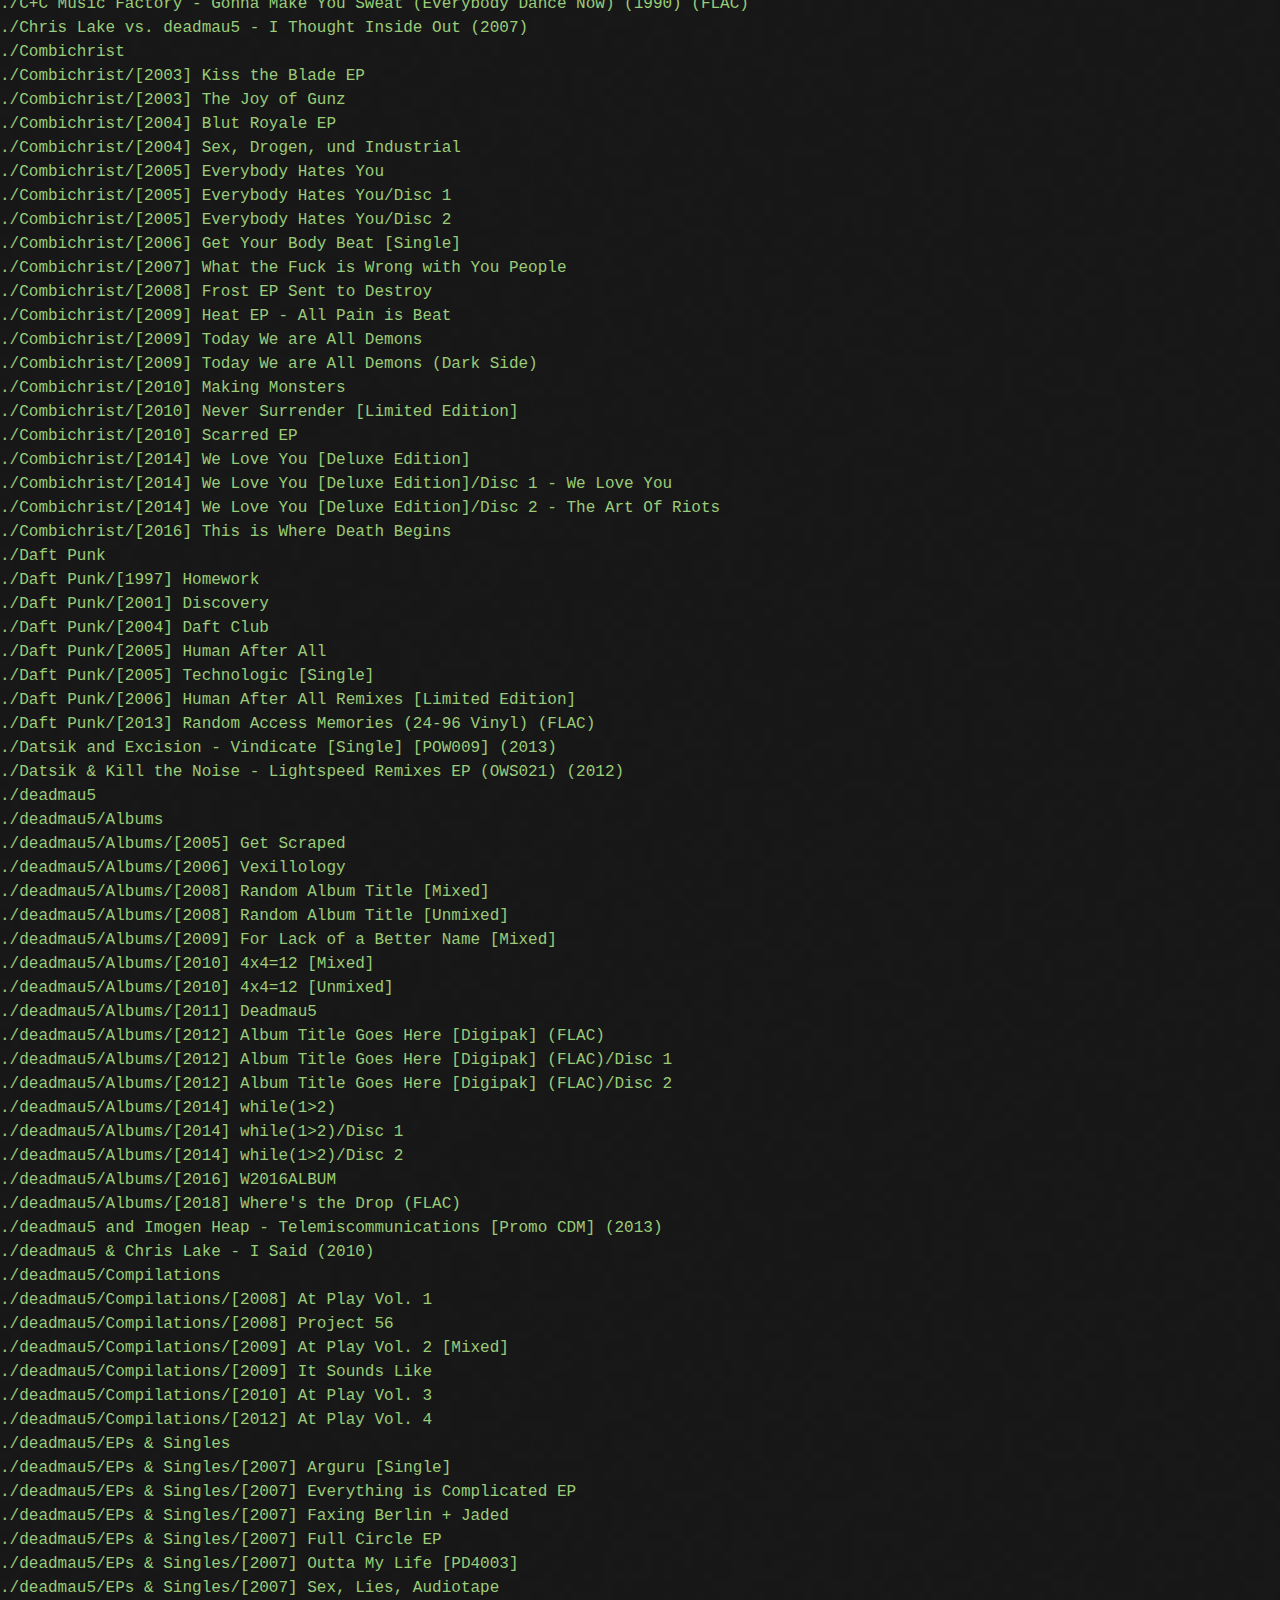
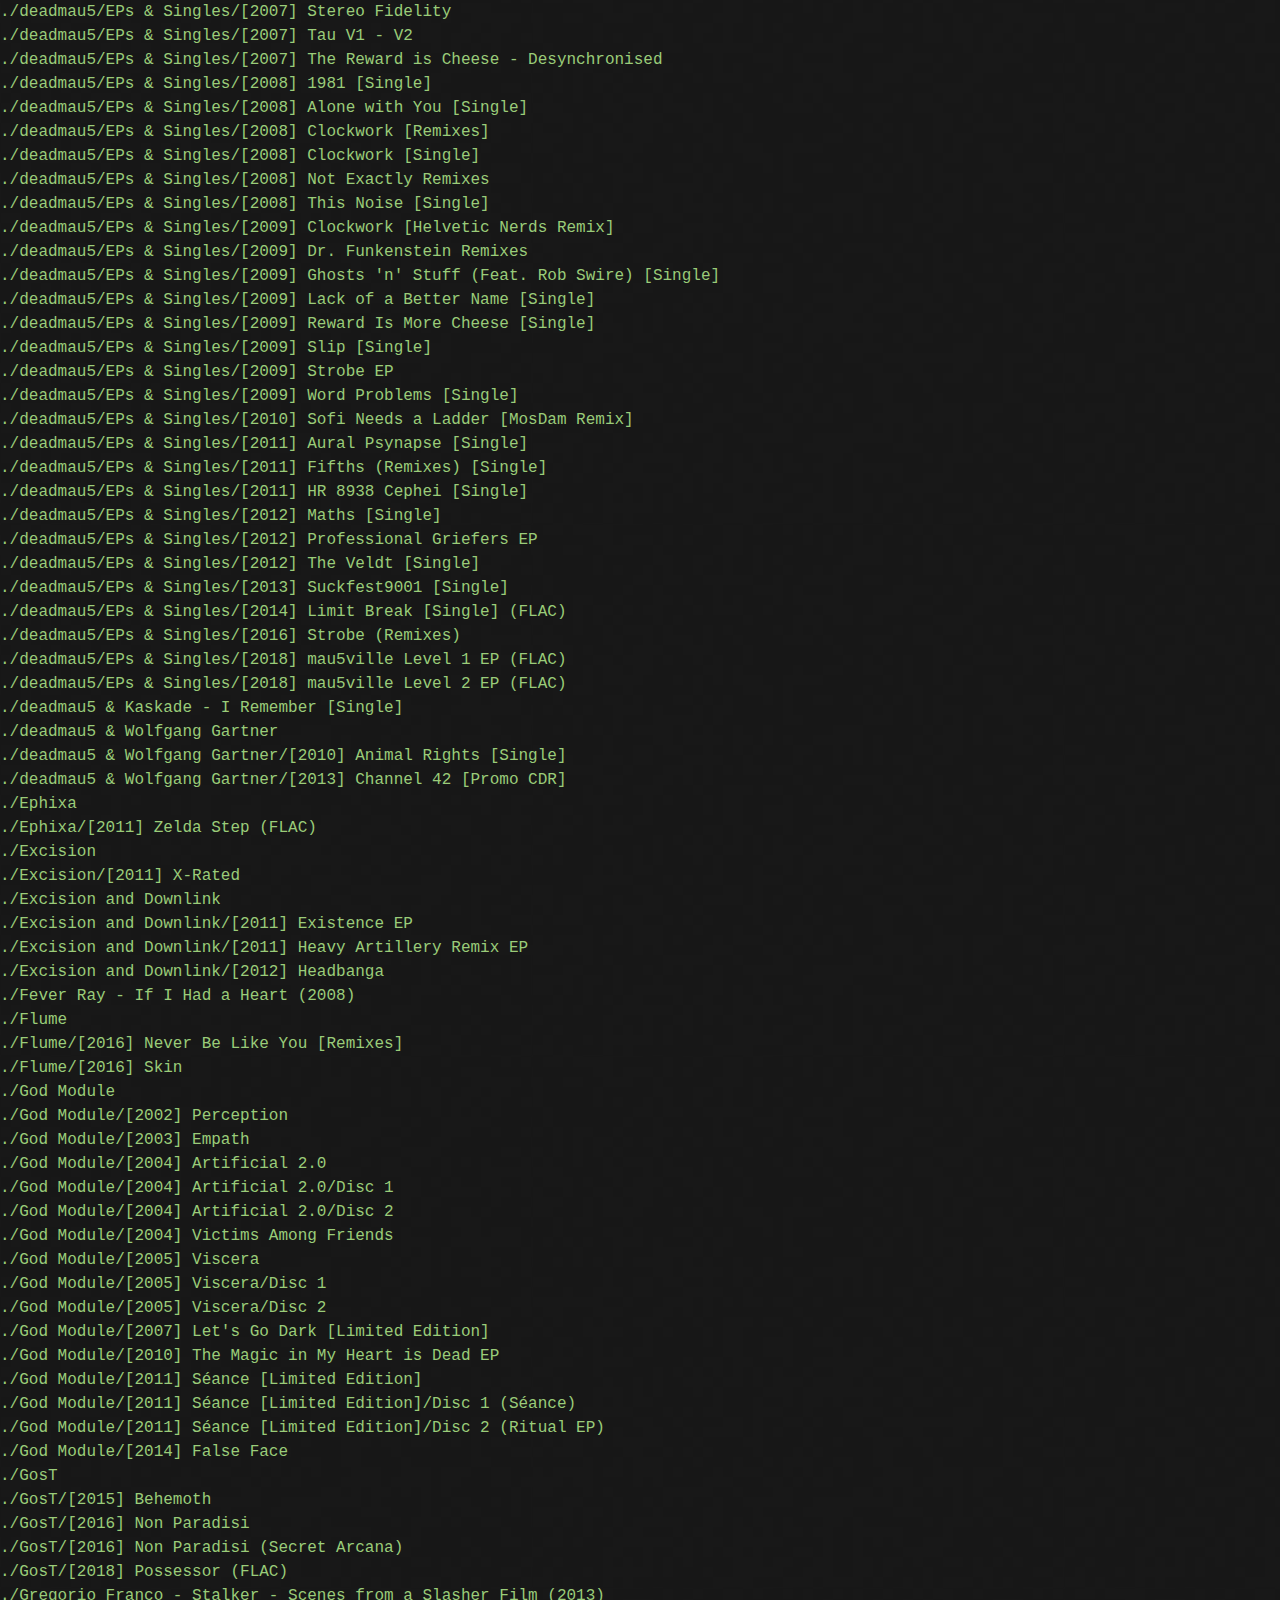
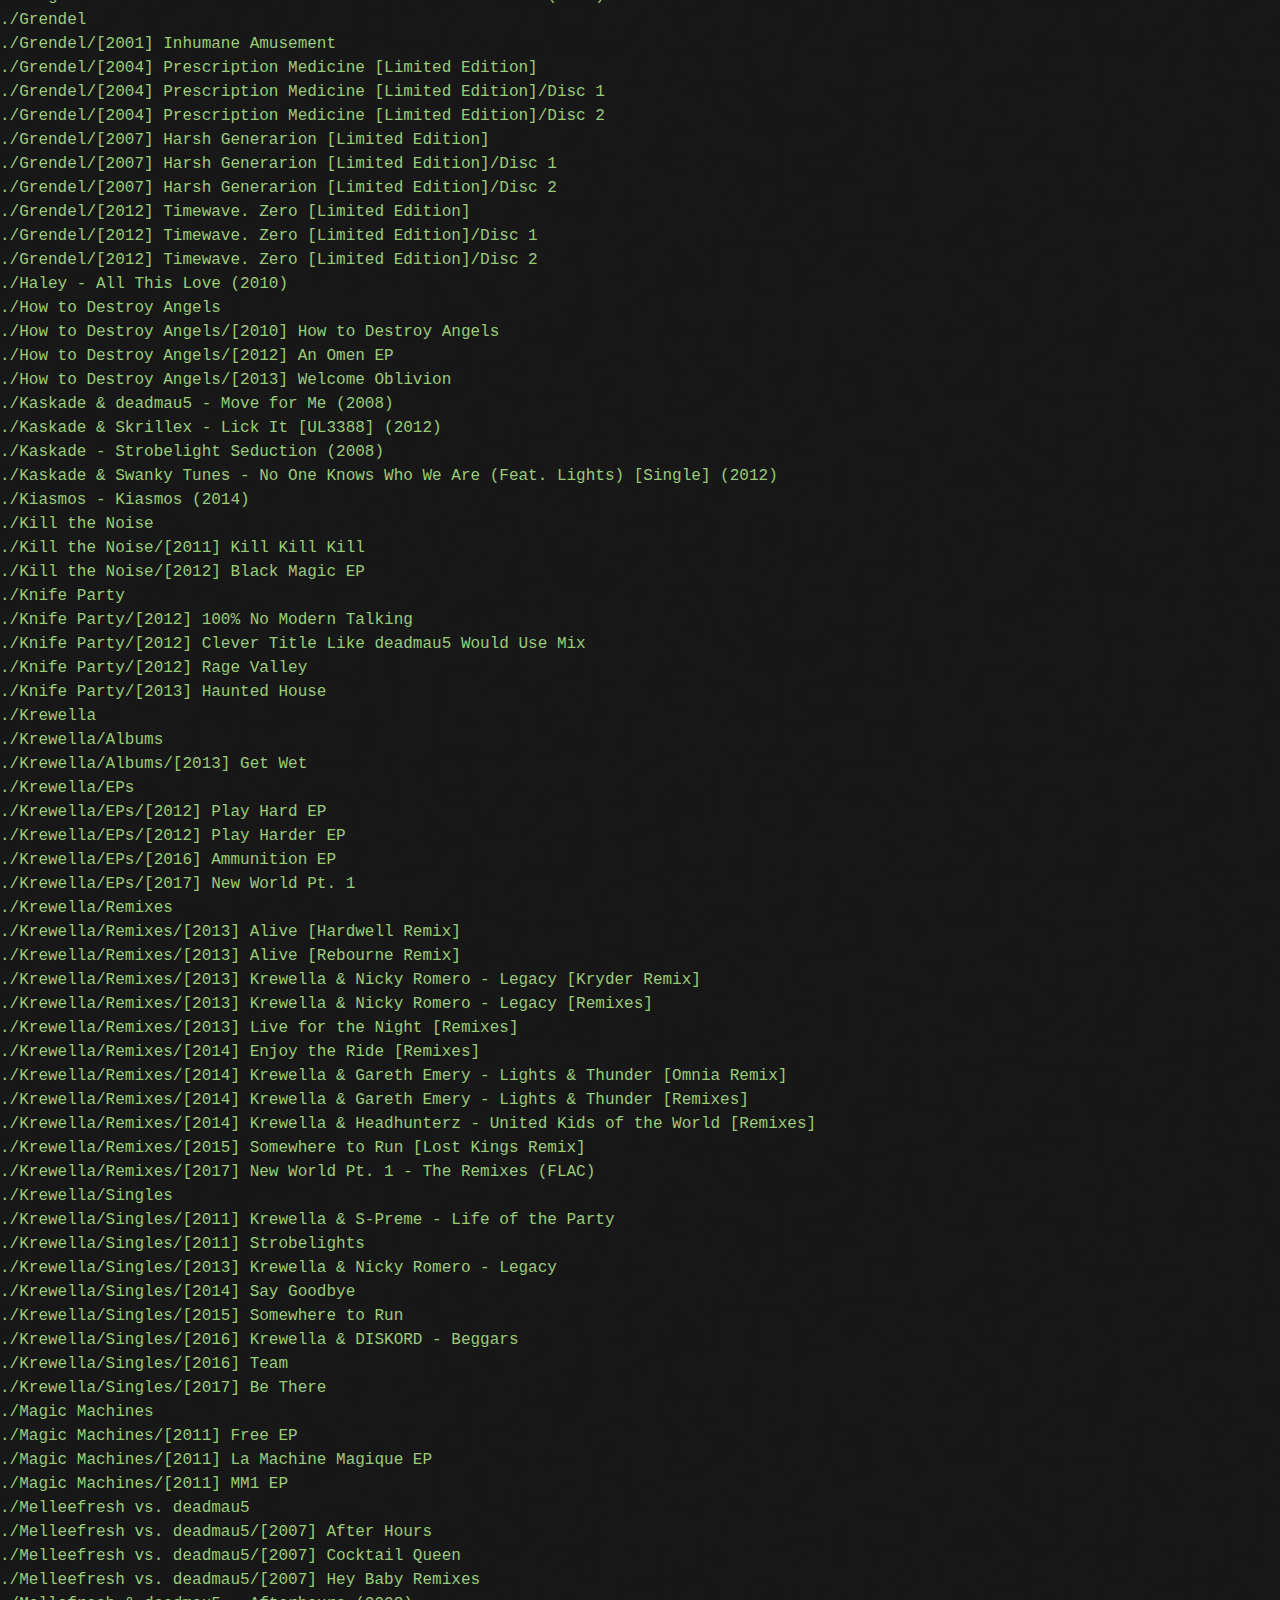
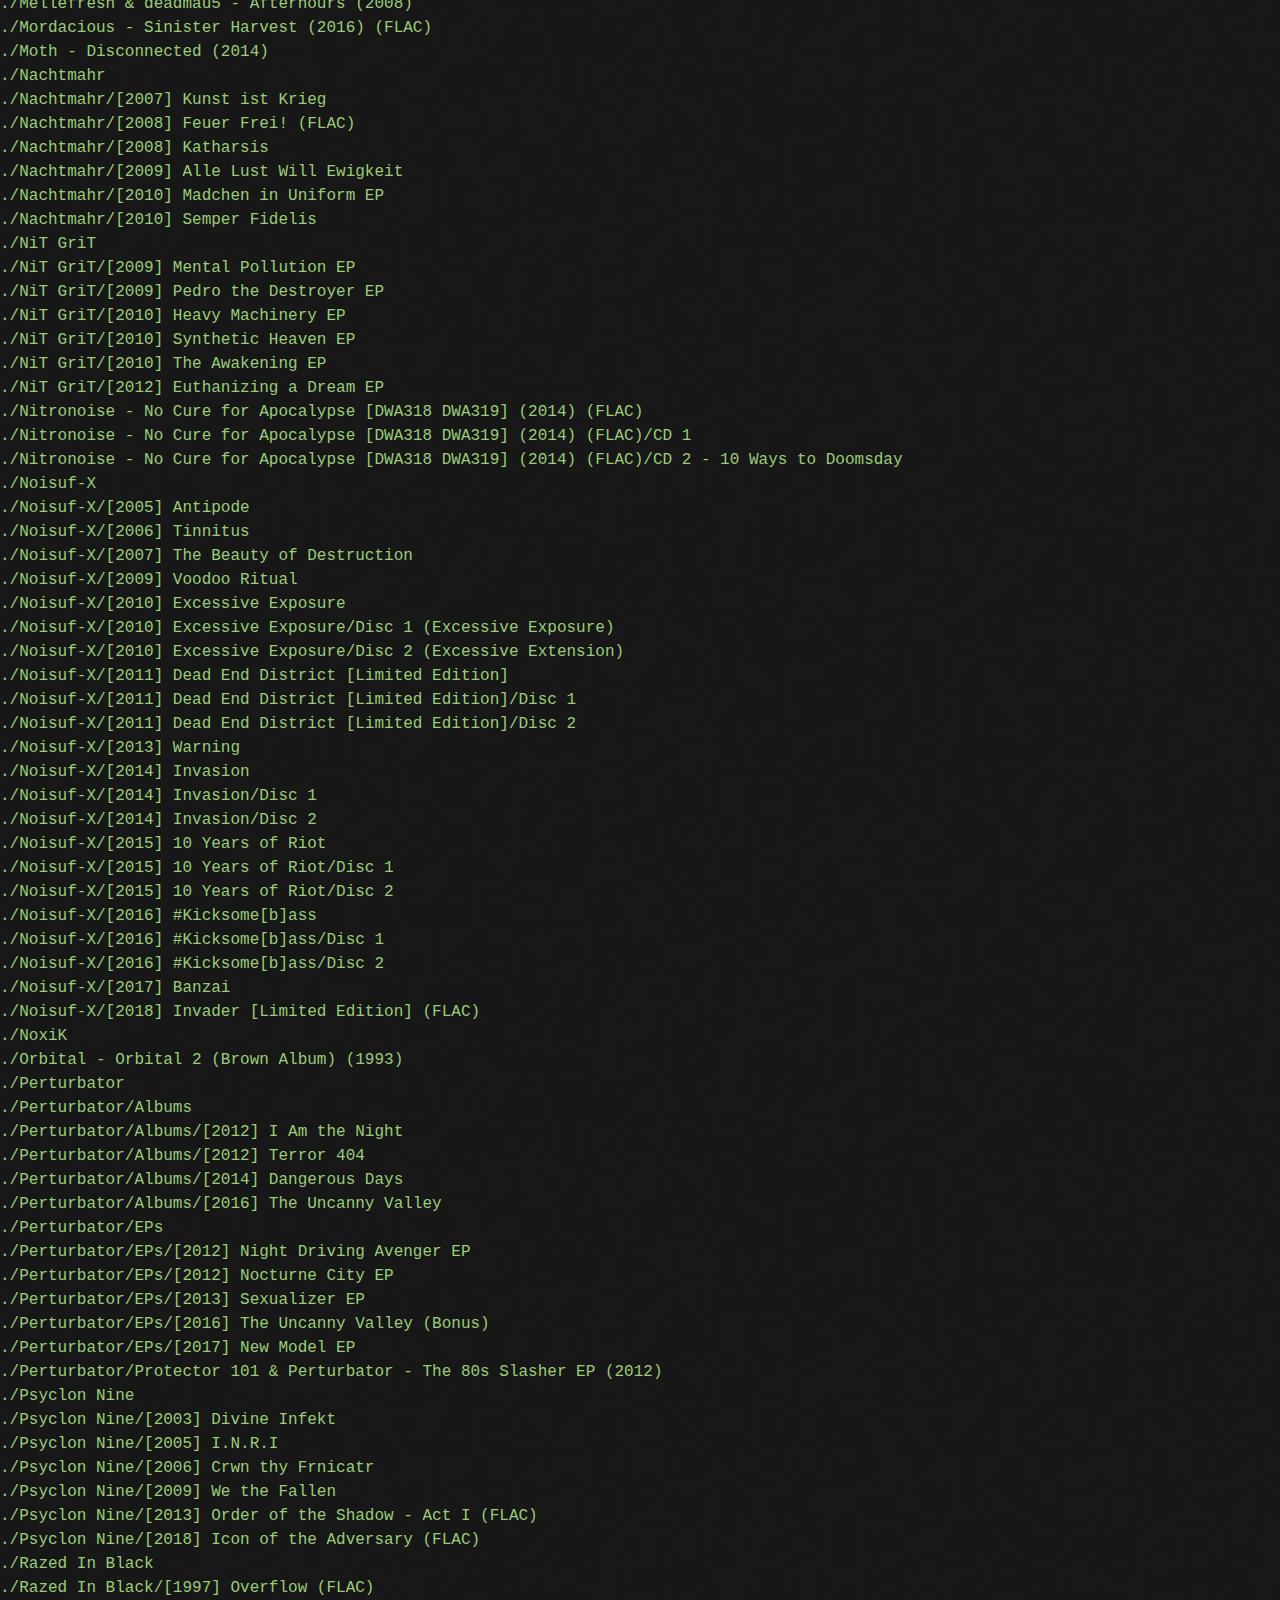
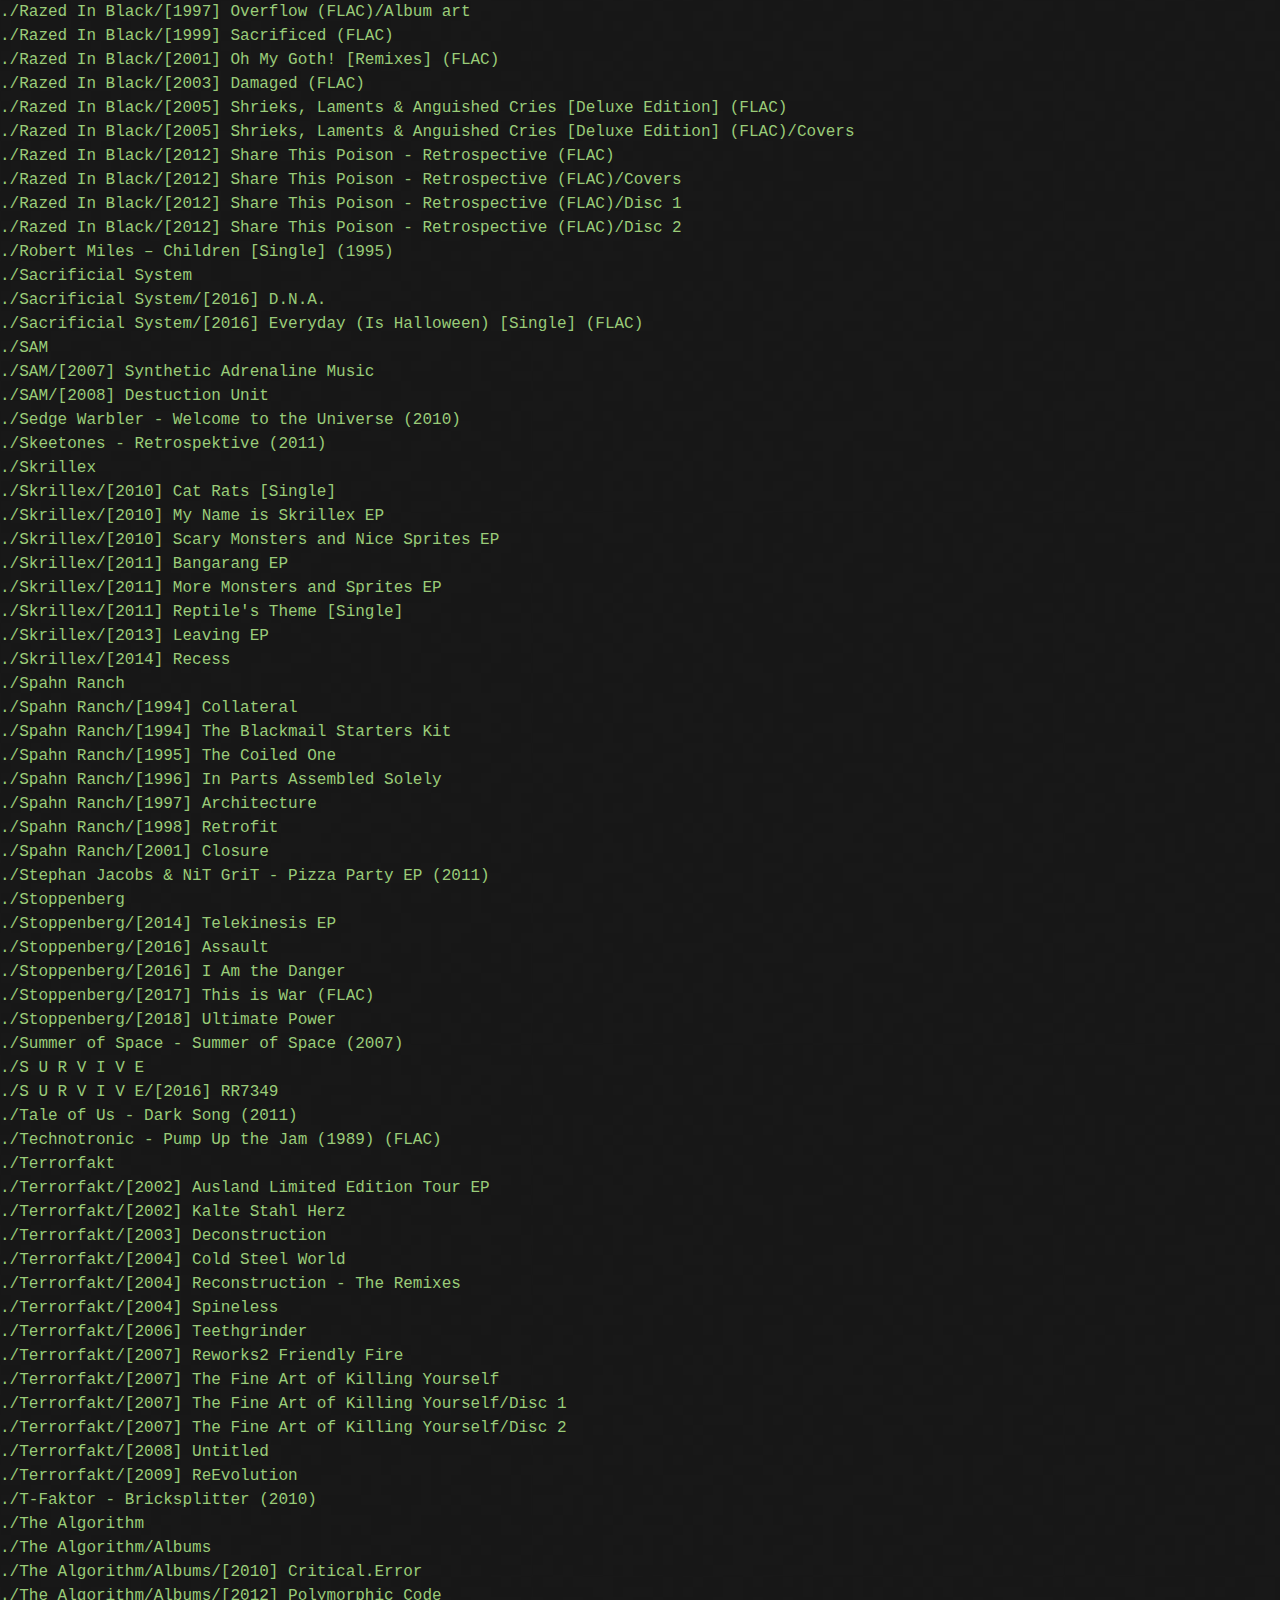
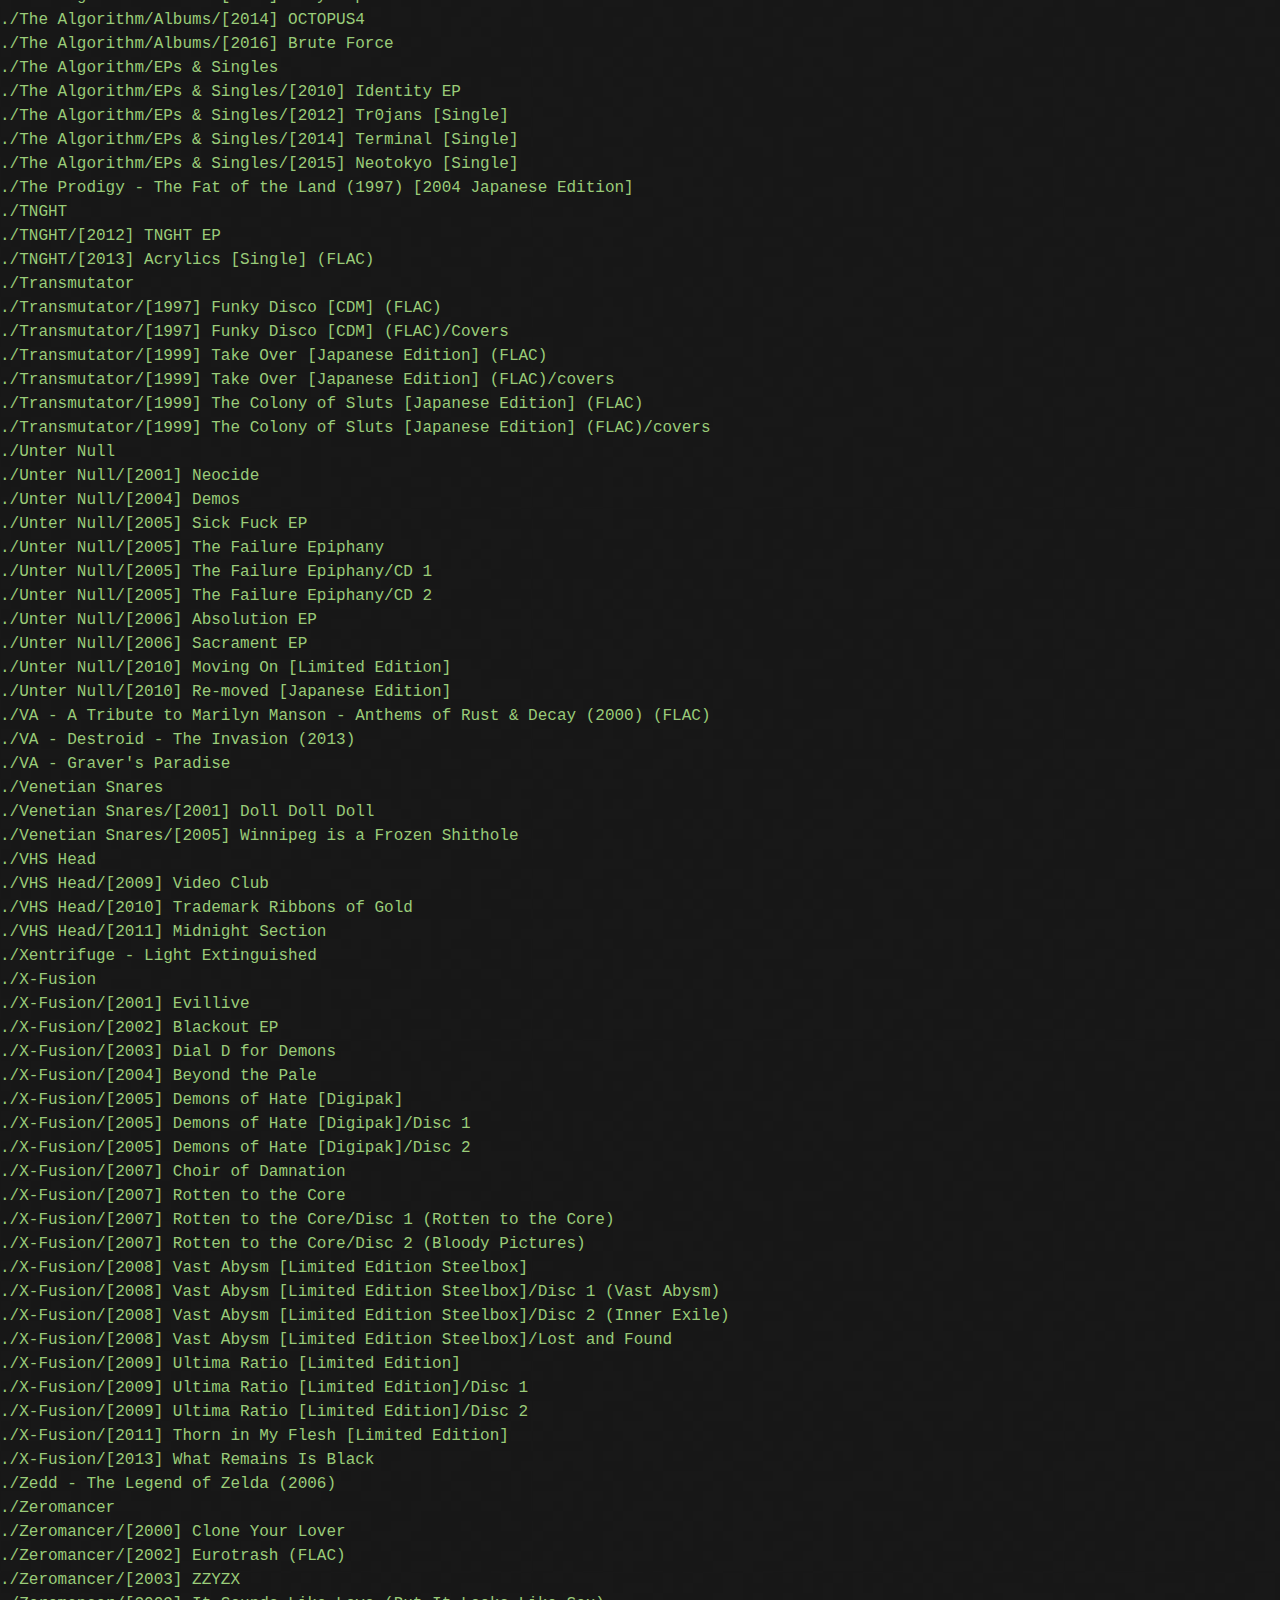
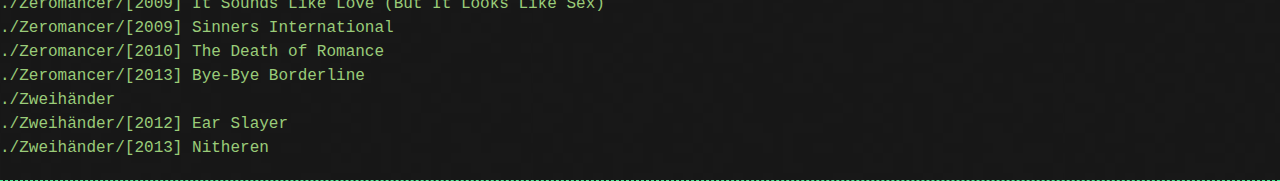
==== commit 05794cf3: "2019/03/11 update" ====
--- a/Electronic.html
+++ b/Electronic.html
@@ -9,25 +9,24 @@
     <link rel="stylesheet" type="text/css" href="/css/print.css" media="print" />
 
     <title>Electronic</title>
-	<style type="text/css"><!--
+  <style type="text/css"><!--
 body { color: #9acc79; }" 
 //-->
 </style>
-	<script type="text/javascript">
-		function toggle(id){
-			var elem = document.getElementById(id);
-			var to = elem.style.display=="block"?"none":"block";
-			elem.style.display=to;
-		}
-	</script>
+  <script type="text/javascript">
+    function toggle(id){
+      var elem = document.getElementById(id);
+      var to = elem.style.display=="block"?"none":"block";
+      elem.style.display=to;
+    }
+  </script>
   </head>
-
   <body>
-
     <header>
       <div class="container">
         <a href="index.html" class="btn">Back to Stash</a>
         <h2></h2>
+
 ./1200 Micrograms<br>
 ./1200 Micrograms/[2002] 1200 Micrograms<br>
 ./1200 Micrograms/[2003] Heroes of the Imagination<br>
@@ -35,18 +34,16 @@
 ./1200 Micrograms/[2006] Remixes<br>
 ./1200 Micrograms/[2007] Magic Numbers<br>
 ./1200 Micrograms/[2010] Gramology EP<br>
+./1200 Micrograms/[2013] 1200 Mic's<br>
 ./1200 Micrograms/[2015] The Changa Sessions EP<br>
-./3OH!3<br>
-./3OH!3/[2008] Want<br>
-./3OH!3/[2010] Streets of Gold<br>
+./1200 Micrograms/[2016] Ritualism EP<br>
+./2 Unlimited - Get Ready for This (1992) [CDS D11104] (FLAC)<br>
 ./Abakus<br>
-./Abakus/[2004] That Much Closer to the Sun [Special 2014 Remastered Edition]<br>
-./Abakus/[2008] We Share the Same Dreams<br>
-./Abakus/[2008] We Share the Same Dreams/Covers<br>
 ./Abakus/[2010] Prisms<br>
 ./Abakus/[2012] Futurism Pt. 1<br>
 ./Abakus/[2013] Silent Geometry<br>
 ./Abakus/[2015] The Archives Vol 1. Organic Jams<br>
+./Abakus/[2016] Departure<br>
 ./Agonoize<br>
 ./Agonoize/[2003] Paranoid Destruction<br>
 ./Agonoize/[2004] Assimilation Chapter One<br>
@@ -73,27 +70,28 @@
 ./Aphex Twin<br>
 ./Aphex Twin/[1997] Come to Daddy EP<br>
 ./Apoptygma Berzerk - Soli Deo Gloria [Remastered] (1993)<br>
-./Bassnectar - Vava Voom (2012)<br>
-./Bassnectar - Vava Voom (2012)/Skrillex<br>
-./Bassnectar - Vava Voom (2012)/Skrillex/[2010] Cat Rats [Single]<br>
-./Bassnectar - Vava Voom (2012)/Skrillex/[2010] My Name is Skrillex EP<br>
-./Bassnectar - Vava Voom (2012)/Skrillex/[2010] Scary Monsters and Nice Sprites EP<br>
-./Bassnectar - Vava Voom (2012)/Skrillex/[2011] Bangarang EP<br>
-./Bassnectar - Vava Voom (2012)/Skrillex/[2011] More Monsters and Sprites EP<br>
-./Bassnectar - Vava Voom (2012)/Skrillex/[2011] Reptile's Theme [Single]<br>
-./Bassnectar - Vava Voom (2012)/Skrillex/[2013] Leaving EP<br>
-./Bassnectar - Vava Voom (2012)/Skrillex/[2014] Recess<br>
+./Astrix - Artcore (2004)<br>
+./Bella Morte<br>
+./Bella Morte/[2000] Where Shadows Lie<br>
+./Bella Morte/[2002] Remains<br>
+./Bella Morte/[2002] The Death Rock EP<br>
+./Bella Morte/[2002] The Quiet (FLAC)<br>
+./Bella Morte/[2004] As the Reasons Die<br>
+./Bella Morte/[2004] Songs to the Dead<br>
+./Bella Morte/[2007] Bleed the Grey Sky Black [MET 452] (FLAC)<br>
+./Bella Morte/[2008] Beautiful Death<br>
+./Bella Morte/[2011] Before the Flood<br>
+./Bella Morte/[2017] Year of the Ghost (FLAC)<br>
 ./Blackmill<br>
 ./Blackmill/[2011] Miracle<br>
 ./Blackmill/[2011] Reach for Glory<br>
 ./Blendbrank - Synthetic Symphony (Deadmau5 Extended Mix) (2011)<br>
 ./Blutengel<br>
 ./Blutengel/[2001] Seelenschmerz<br>
-./Blutengel/[2002] Angel Dust LTD<br>
-./Blutengel/[2002] Demon Kiss<br>
+./Blutengel/[2002] Angel Dust<br>
+./Blutengel/[2004] Demon Kiss<br>
+./C+C Music Factory - Gonna Make You Sweat (Everybody Dance Now) (1990) (FLAC)<br>
 ./Chris Lake vs. deadmau5 - I Thought Inside Out (2007)<br>
-./CiRcUs oF DEaD SQUiRrELs<br>
-./CiRcUs oF DEaD SQUiRrELs/[2007] The Pop Culture Massacre and the End of the World Sing-A-Long Songbook<br>
 ./Combichrist<br>
 ./Combichrist/[2003] Kiss the Blade EP<br>
 ./Combichrist/[2003] The Joy of Gunz<br>
@@ -114,6 +112,7 @@
 ./Combichrist/[2014] We Love You [Deluxe Edition]<br>
 ./Combichrist/[2014] We Love You [Deluxe Edition]/Disc 1 - We Love You<br>
 ./Combichrist/[2014] We Love You [Deluxe Edition]/Disc 2 - The Art Of Riots<br>
+./Combichrist/[2016] This is Where Death Begins<br>
 ./Daft Punk<br>
 ./Daft Punk/[1997] Homework<br>
 ./Daft Punk/[2001] Discovery<br>
@@ -140,6 +139,8 @@
 ./deadmau5/Albums/[2014] while(1>2)<br>
 ./deadmau5/Albums/[2014] while(1>2)/Disc 1<br>
 ./deadmau5/Albums/[2014] while(1>2)/Disc 2<br>
+./deadmau5/Albums/[2016] W2016ALBUM<br>
+./deadmau5/Albums/[2018] Where's the Drop (FLAC)<br>
 ./deadmau5 and Imogen Heap - Telemiscommunications [Promo CDM] (2013)<br>
 ./deadmau5 & Chris Lake - I Said (2010)<br>
 ./deadmau5/Compilations<br>
@@ -181,6 +182,10 @@
 ./deadmau5/EPs & Singles/[2012] Professional Griefers EP<br>
 ./deadmau5/EPs & Singles/[2012] The Veldt [Single]<br>
 ./deadmau5/EPs & Singles/[2013] Suckfest9001 [Single]<br>
+./deadmau5/EPs & Singles/[2014] Limit Break [Single] (FLAC)<br>
+./deadmau5/EPs & Singles/[2016] Strobe (Remixes)<br>
+./deadmau5/EPs & Singles/[2018] mau5ville Level 1 EP (FLAC)<br>
+./deadmau5/EPs & Singles/[2018] mau5ville Level 2 EP (FLAC)<br>
 ./deadmau5 & Kaskade - I Remember [Single]<br>
 ./deadmau5 & Wolfgang Gartner<br>
 ./deadmau5 & Wolfgang Gartner/[2010] Animal Rights [Single]<br>
@@ -194,7 +199,9 @@
 ./Excision and Downlink/[2011] Heavy Artillery Remix EP<br>
 ./Excision and Downlink/[2012] Headbanga<br>
 ./Fever Ray - If I Had a Heart (2008)<br>
-./Front Line Assembly - Tactical Neural Implant (1992)<br>
+./Flume<br>
+./Flume/[2016] Never Be Like You [Remixes]<br>
+./Flume/[2016] Skin<br>
 ./God Module<br>
 ./God Module/[2002] Perception<br>
 ./God Module/[2003] Empath<br>
@@ -211,6 +218,12 @@
 ./God Module/[2011] Séance [Limited Edition]/Disc 1 (Séance)<br>
 ./God Module/[2011] Séance [Limited Edition]/Disc 2 (Ritual EP)<br>
 ./God Module/[2014] False Face<br>
+./GosT<br>
+./GosT/[2015] Behemoth<br>
+./GosT/[2016] Non Paradisi<br>
+./GosT/[2016] Non Paradisi (Secret Arcana)<br>
+./GosT/[2018] Possessor (FLAC)<br>
+./Gregorio Franco - Stalker - Scenes from a Slasher Film (2013)<br>
 ./Grendel<br>
 ./Grendel/[2001] Inhumane Amusement<br>
 ./Grendel/[2004] Prescription Medicine [Limited Edition]<br>
@@ -224,16 +237,15 @@
 ./Grendel/[2012] Timewave. Zero [Limited Edition]/Disc 2<br>
 ./Haley - All This Love (2010)<br>
 ./How to Destroy Angels<br>
-./How to Destroy Angels/[2010] How to Destroy Angels EP<br>
+./How to Destroy Angels/[2010] How to Destroy Angels<br>
 ./How to Destroy Angels/[2012] An Omen EP<br>
-./How to Destroy Angels/[2013] Welcome Oblivion [White Label CD Edition]<br>
+./How to Destroy Angels/[2013] Welcome Oblivion<br>
 ./Kaskade & deadmau5 - Move for Me (2008)<br>
 ./Kaskade & Skrillex - Lick It [UL3388] (2012)<br>
 ./Kaskade - Strobelight Seduction (2008)<br>
 ./Kaskade & Swanky Tunes - No One Knows Who We Are (Feat. Lights) [Single] (2012)<br>
 ./Kiasmos - Kiasmos (2014)<br>
 ./Kill the Noise<br>
-./Kill the Noise/[2010] Roots EP<br>
 ./Kill the Noise/[2011] Kill Kill Kill<br>
 ./Kill the Noise/[2012] Black Magic EP<br>
 ./Knife Party<br>
@@ -242,9 +254,34 @@
 ./Knife Party/[2012] Rage Valley<br>
 ./Knife Party/[2013] Haunted House<br>
 ./Krewella<br>
-./Krewella/[2012] Play Hard EP<br>
-./Krewella/[2012] Play Harder EP<br>
-./Krewella/[2013] Get Wet<br>
+./Krewella/Albums<br>
+./Krewella/Albums/[2013] Get Wet<br>
+./Krewella/EPs<br>
+./Krewella/EPs/[2012] Play Hard EP<br>
+./Krewella/EPs/[2012] Play Harder EP<br>
+./Krewella/EPs/[2016] Ammunition EP<br>
+./Krewella/EPs/[2017] New World Pt. 1<br>
+./Krewella/Remixes<br>
+./Krewella/Remixes/[2013] Alive [Hardwell Remix]<br>
+./Krewella/Remixes/[2013] Alive [Rebourne Remix]<br>
+./Krewella/Remixes/[2013] Krewella & Nicky Romero - Legacy [Kryder Remix]<br>
+./Krewella/Remixes/[2013] Krewella & Nicky Romero - Legacy [Remixes]<br>
+./Krewella/Remixes/[2013] Live for the Night [Remixes]<br>
+./Krewella/Remixes/[2014] Enjoy the Ride [Remixes]<br>
+./Krewella/Remixes/[2014] Krewella & Gareth Emery - Lights & Thunder [Omnia Remix]<br>
+./Krewella/Remixes/[2014] Krewella & Gareth Emery - Lights & Thunder [Remixes]<br>
+./Krewella/Remixes/[2014] Krewella & Headhunterz - United Kids of the World [Remixes]<br>
+./Krewella/Remixes/[2015] Somewhere to Run [Lost Kings Remix]<br>
+./Krewella/Remixes/[2017] New World Pt. 1 - The Remixes (FLAC)<br>
+./Krewella/Singles<br>
+./Krewella/Singles/[2011] Krewella & S-Preme - Life of the Party<br>
+./Krewella/Singles/[2011] Strobelights<br>
+./Krewella/Singles/[2013] Krewella & Nicky Romero - Legacy<br>
+./Krewella/Singles/[2014] Say Goodbye<br>
+./Krewella/Singles/[2015] Somewhere to Run<br>
+./Krewella/Singles/[2016] Krewella & DISKORD - Beggars<br>
+./Krewella/Singles/[2016] Team<br>
+./Krewella/Singles/[2017] Be There<br>
 ./Magic Machines<br>
 ./Magic Machines/[2011] Free EP<br>
 ./Magic Machines/[2011] La Machine Magique EP<br>
@@ -254,10 +291,11 @@
 ./Melleefresh vs. deadmau5/[2007] Cocktail Queen<br>
 ./Melleefresh vs. deadmau5/[2007] Hey Baby Remixes<br>
 ./Mellefresh & deadmau5 - Afterhours (2008)<br>
+./Mordacious - Sinister Harvest (2016) (FLAC)<br>
 ./Moth - Disconnected (2014)<br>
 ./Nachtmahr<br>
 ./Nachtmahr/[2007] Kunst ist Krieg<br>
-./Nachtmahr/[2008] Feuer Frei!<br>
+./Nachtmahr/[2008] Feuer Frei! (FLAC)<br>
 ./Nachtmahr/[2008] Katharsis<br>
 ./Nachtmahr/[2009] Alle Lust Will Ewigkeit<br>
 ./Nachtmahr/[2010] Madchen in Uniform EP<br>
@@ -269,6 +307,9 @@
 ./NiT GriT/[2010] Synthetic Heaven EP<br>
 ./NiT GriT/[2010] The Awakening EP<br>
 ./NiT GriT/[2012] Euthanizing a Dream EP<br>
+./Nitronoise - No Cure for Apocalypse [DWA318 DWA319] (2014) (FLAC)<br>
+./Nitronoise - No Cure for Apocalypse [DWA318 DWA319] (2014) (FLAC)/CD 1<br>
+./Nitronoise - No Cure for Apocalypse [DWA318 DWA319] (2014) (FLAC)/CD 2 - 10 Ways to Doomsday<br>
 ./Noisuf-X<br>
 ./Noisuf-X/[2005] Antipode<br>
 ./Noisuf-X/[2006] Tinnitus<br>
@@ -290,14 +331,46 @@
 ./Noisuf-X/[2016] #Kicksome[b]ass<br>
 ./Noisuf-X/[2016] #Kicksome[b]ass/Disc 1<br>
 ./Noisuf-X/[2016] #Kicksome[b]ass/Disc 2<br>
+./Noisuf-X/[2017] Banzai<br>
+./Noisuf-X/[2018] Invader [Limited Edition] (FLAC)<br>
 ./NoxiK<br>
 ./Orbital - Orbital 2 (Brown Album) (1993)<br>
+./Perturbator<br>
+./Perturbator/Albums<br>
+./Perturbator/Albums/[2012] I Am the Night<br>
+./Perturbator/Albums/[2012] Terror 404<br>
+./Perturbator/Albums/[2014] Dangerous Days<br>
+./Perturbator/Albums/[2016] The Uncanny Valley<br>
+./Perturbator/EPs<br>
+./Perturbator/EPs/[2012] Night Driving Avenger EP<br>
+./Perturbator/EPs/[2012] Nocturne City EP<br>
+./Perturbator/EPs/[2013] Sexualizer EP<br>
+./Perturbator/EPs/[2016] The Uncanny Valley (Bonus)<br>
+./Perturbator/EPs/[2017] New Model EP<br>
+./Perturbator/Protector 101 & Perturbator - The 80s Slasher EP (2012)<br>
 ./Psyclon Nine<br>
 ./Psyclon Nine/[2003] Divine Infekt<br>
 ./Psyclon Nine/[2005] I.N.R.I<br>
 ./Psyclon Nine/[2006] Crwn thy Frnicatr<br>
 ./Psyclon Nine/[2009] We the Fallen<br>
-./Sacrificial System - D.N.A. (2016)<br>
+./Psyclon Nine/[2013] Order of the Shadow - Act I (FLAC)<br>
+./Psyclon Nine/[2018] Icon of the Adversary (FLAC)<br>
+./Razed In Black<br>
+./Razed In Black/[1997] Overflow (FLAC)<br>
+./Razed In Black/[1997] Overflow (FLAC)/Album art<br>
+./Razed In Black/[1999] Sacrificed (FLAC)<br>
+./Razed In Black/[2001] Oh My Goth! [Remixes] (FLAC)<br>
+./Razed In Black/[2003] Damaged (FLAC)<br>
+./Razed In Black/[2005] Shrieks, Laments & Anguished Cries [Deluxe Edition] (FLAC)<br>
+./Razed In Black/[2005] Shrieks, Laments & Anguished Cries [Deluxe Edition] (FLAC)/Covers<br>
+./Razed In Black/[2012] Share This Poison - Retrospective (FLAC)<br>
+./Razed In Black/[2012] Share This Poison - Retrospective (FLAC)/Covers<br>
+./Razed In Black/[2012] Share This Poison - Retrospective (FLAC)/Disc 1<br>
+./Razed In Black/[2012] Share This Poison - Retrospective (FLAC)/Disc 2<br>
+./Robert Miles ‎– Children [Single] (1995)<br>
+./Sacrificial System<br>
+./Sacrificial System/[2016] D.N.A.<br>
+./Sacrificial System/[2016] Everyday (Is Halloween) [Single] (FLAC)<br>
 ./SAM<br>
 ./SAM/[2007] Synthetic Adrenaline Music<br>
 ./SAM/[2008] Destuction Unit<br>
@@ -312,14 +385,26 @@
 ./Skrillex/[2011] Reptile's Theme [Single]<br>
 ./Skrillex/[2013] Leaving EP<br>
 ./Skrillex/[2014] Recess<br>
+./Spahn Ranch<br>
+./Spahn Ranch/[1994] Collateral<br>
+./Spahn Ranch/[1994] The Blackmail Starters Kit<br>
+./Spahn Ranch/[1995] The Coiled One<br>
+./Spahn Ranch/[1996] In Parts Assembled Solely<br>
+./Spahn Ranch/[1997] Architecture<br>
+./Spahn Ranch/[1998] Retrofit<br>
+./Spahn Ranch/[2001] Closure<br>
 ./Stephan Jacobs & NiT GriT - Pizza Party EP (2011)<br>
 ./Stoppenberg<br>
 ./Stoppenberg/[2014] Telekinesis EP<br>
 ./Stoppenberg/[2016] Assault<br>
 ./Stoppenberg/[2016] I Am the Danger<br>
+./Stoppenberg/[2017] This is War (FLAC)<br>
+./Stoppenberg/[2018] Ultimate Power<br>
 ./Summer of Space - Summer of Space (2007)<br>
+./S U R V I V E<br>
+./S U R V I V E/[2016] RR7349<br>
 ./Tale of Us - Dark Song (2011)<br>
-./Tale of Us & The Das - Fresh Water (2012)<br>
+./Technotronic - Pump Up the Jam  (1989) (FLAC)<br>
 ./Terrorfakt<br>
 ./Terrorfakt/[2002] Ausland Limited Edition Tour EP<br>
 ./Terrorfakt/[2002] Kalte Stahl Herz<br>
@@ -350,6 +435,13 @@
 ./TNGHT<br>
 ./TNGHT/[2012] TNGHT EP<br>
 ./TNGHT/[2013] Acrylics [Single] (FLAC)<br>
+./Transmutator<br>
+./Transmutator/[1997] Funky Disco [CDM] (FLAC)<br>
+./Transmutator/[1997] Funky Disco [CDM] (FLAC)/Covers<br>
+./Transmutator/[1999] Take Over [Japanese Edition] (FLAC)<br>
+./Transmutator/[1999] Take Over [Japanese Edition] (FLAC)/covers<br>
+./Transmutator/[1999] The Colony of Sluts [Japanese Edition] (FLAC)<br>
+./Transmutator/[1999] The Colony of Sluts [Japanese Edition] (FLAC)/covers<br>
 ./Unter Null<br>
 ./Unter Null/[2001] Neocide<br>
 ./Unter Null/[2004] Demos<br>
@@ -361,58 +453,12 @@
 ./Unter Null/[2006] Sacrament EP<br>
 ./Unter Null/[2010] Moving On [Limited Edition]<br>
 ./Unter Null/[2010] Re-moved [Japanese Edition]<br>
+./VA - A Tribute to Marilyn Manson - Anthems of Rust & Decay (2000) (FLAC)<br>
 ./VA - Destroid - The Invasion (2013)<br>
 ./VA - Graver's Paradise<br>
 ./Venetian Snares<br>
-./Venetian Snares/[1999] Greg Hates Car Culture<br>
-./Venetian Snares/[2000] 7 Sevens Med EP<br>
-./Venetian Snares/[2000] Fuck Canada - Fuck America<br>
-./Venetian Snares/[2000] Printf (Shiver in Eternal Darkness)<br>
-./Venetian Snares/[2000] Salt EP<br>
-./Venetian Snares/[2001] Defluxion - Boarded Up Swan Entrance<br>
 ./Venetian Snares/[2001] Doll Doll Doll<br>
-./Venetian Snares/[2001] Making Orange Things<br>
-./Venetian Snares/[2001] Shitfuckers!!!<br>
-./Venetian Snares/[2001] Songs About My Cats<br>
-./Venetian Snares/[2001] Untitled EP (Test-pressing)<br>
-./Venetian Snares/[2002] 237 0894<br>
-./Venetian Snares/[2002] A Giant Alien Force More Violent & Sick Than Anything You Can Imagine<br>
-./Venetian Snares/[2002] Breakbeat Malaria Clearance Bin<br>
-./Venetian Snares/[2002] Higgins Ultra Low Track Glue Funk Hits 1972-2006<br>
-./Venetian Snares/[2002] Winter in the Belly of a Snake<br>
-./Venetian Snares/[2003] Badminton - Edgewood Park<br>
-./Venetian Snares/[2003] Einstein-Rosen Bridge<br>
-./Venetian Snares/[2003] Find Candace<br>
-./Venetian Snares/[2003] Live From All Tomorrows Parties<br>
-./Venetian Snares/[2003] Nymphomatriarch<br>
-./Venetian Snares/[2003] Podsjfkj Pojid Poa<br>
-./Venetian Snares/[2003] The Chocolate Wheelchair Album<br>
-./Venetian Snares/[2004] An Iso1ated Incident (Live at The Tenderloft)<br>
-./Venetian Snares/[2004] Horse and Goat<br>
-./Venetian Snares/[2004] Huge Chrome Cylinder Box Unfolding<br>
-./Venetian Snares/[2004] Infolepsy EP<br>
-./Venetian Snares/[2004] Live at Sickness (01-31-2004)<br>
-./Venetian Snares/[2004] Moonglow - This Bitter Earth<br>
-./Venetian Snares/[2004] Skelechairs<br>
-./Venetian Snares/[2005] Meathole<br>
-./Venetian Snares/[2005] Mutant Sniper - Invasion from xXx Dimension<br>
-./Venetian Snares/[2005] Rossz Csillag Alatt Született<br>
 ./Venetian Snares/[2005] Winnipeg is a Frozen Shithole<br>
-./Venetian Snares/[2006] 4 Adaptations of Rossz Csillag Alatt Született<br>
-./Venetian Snares/[2006] Cavalcade of Glee and Dadaist Happy Hardcore Pom Poms<br>
-./Venetian Snares/[2006] Hospitality<br>
-./Venetian Snares/[2007] Pink and Green<br>
-./Venetian Snares/[2008] Detrimentalist<br>
-./Venetian Snares/[2008] Detrimentalist/artwork<br>
-./Venetian Snares/[2009] Filth<br>
-./Venetian Snares/[2010] My So-called Life<br>
-./Venetian Snares/[2011] Cubist Reggae<br>
-./Venetian Snares/[2012] Affectionate<br>
-./Venetian Snares/[2012] Fool the Detector EP<br>
-./Venetian Snares/Bnwmix<br>
-./Venetian Snares & Cex - The Connected Series 2 (2001)<br>
-./Venetian Snares/Snares Man EP<br>
-./Venetian Snares/Unreleased<br>
 ./VHS Head<br>
 ./VHS Head/[2009] Video Club<br>
 ./VHS Head/[2010] Trademark Ribbons of Gold<br>
@@ -451,5 +497,6 @@
 ./Zweihänder<br>
 ./Zweihänder/[2012] Ear Slayer<br>
 ./Zweihänder/[2013] Nitheren<br>
+
 </body>
-</html>+</html>
--- a/css/main.css
+++ b/css/main.css
@@ -11,14 +11,14 @@
 /* General & 'Reset' Stuff */
 
 .container {
-  width: 90%;
-  max-width: 800px;
+  width: 100%;
+  max-width: 1920px;
   margin: 0 auto;
 }
 
 section {
   display: block;
-  margin: 0 0 20px 0;
+  /*margin: 0 0 20px 0;*/
 }
 
 h1, h2, h3, h4, h5, h6 {
@@ -40,16 +40,16 @@
   width: 100%;
   border-bottom: 1px dashed #47F197;
   padding: 20px 0;
-  margin: 0 0 40px 0;
+  /*margin: 0 0 50px 0;*/
 }
 
 header h1 {
   font-size: 30px;
   line-height: 1.5;
-  margin: 0 0 0 -40px;
+  margin-left: 35%;
   font-weight: bold;
   font-family: Monaco, "Bitstream Vera Sans Mono", "Lucida Console", Terminal, monospace;
-  color: #47F197;
+  color: #9acc79;
   text-shadow: 0 1px 1px rgba(0, 0, 0, 0.1),
                0 0 5px rgba(181, 232, 83, 0.1),
                0 0 10px rgba(181, 232, 83, 0.1);
@@ -66,6 +66,10 @@
   font-size: 18px;
   font-weight: 300;
   color: #666;
+  /*margin-left: 300px;
+  margin-right: 0px;*/
+  margin-left: 15%;
+  margin-right: 15%;
 }
 
 #downloads .btn {
@@ -80,6 +84,8 @@
 #main_content {
   width: 100%;
   -webkit-font-smoothing: antialiased;
+  margin-left: 20%;
+  margin-right: 20%;
 }
 section img {
   max-width: 100%
@@ -88,40 +94,55 @@
 h1, h2, h3, h4, h5, h6 {
   font-weight: normal;
   font-family: Monaco, "Bitstream Vera Sans Mono", "Lucida Console", Terminal, monospace;
-  color: #47F197;
+  /*color: #47F197;*/
+  color: #9acc79;
   letter-spacing: -0.03em;
   text-shadow: 0 1px 1px rgba(0, 0, 0, 0.1),
                0 0 5px rgba(181, 232, 83, 0.1),
                0 0 10px rgba(181, 232, 83, 0.1);
+  /*margin-left: 20%;
+  margin-right: 20%;*/
 }
 
 #main_content h1 {
   font-size: 30px;
+  margin-left: 25%;
+  margin-right: 25%;
 }
 
 #main_content h2 {
   font-size: 24px;
+    margin-left: 20%;
+  margin-right: 20%;
 }
 
 #main_content h3 {
   font-size: 18px;
+    margin-left: 20%;
+  margin-right: 20%;
 }
 
 #main_content h4 {
   font-size: 14px;
+    margin-left: 20%;
+  margin-right: 20%;
 }
 
 #main_content h5 {
   font-size: 12px;
   text-transform: uppercase;
-  margin: 0 0 5px 0;
+  /*margin: 0 0 5px 0;*/
+  margin-left: 20%;
+  margin-right: 20%;
 }
 
 #main_content h6 {
   font-size: 12px;
   text-transform: uppercase;
   color: #999;
-  margin: 0 0 5px 0;
+  /*margin: 0 0 5px 0;*/
+    margin-left: 20%;
+  margin-right: 20%;
 }
 
 dt {
@@ -138,8 +159,7 @@
   font-family: Monaco, "Bitstream Vera Sans Mono", "Lucida Console", Terminal, monospace;
   font-size: 13px;
   color: #47F197;
-  margin-left: -37px;
-  margin-right: 21px;
+  margin-right: 1%;
   line-height: 16px;
 }
 
@@ -169,9 +189,11 @@
 }
 
 th {
-  text-align: left;
+  /*text-align: left;*/
   border-bottom: 1px dashed #b5e853;
   padding: 5px 10px;
+  margin-left: 20%;
+  margin-right: 20%;
 }
 
 td {
